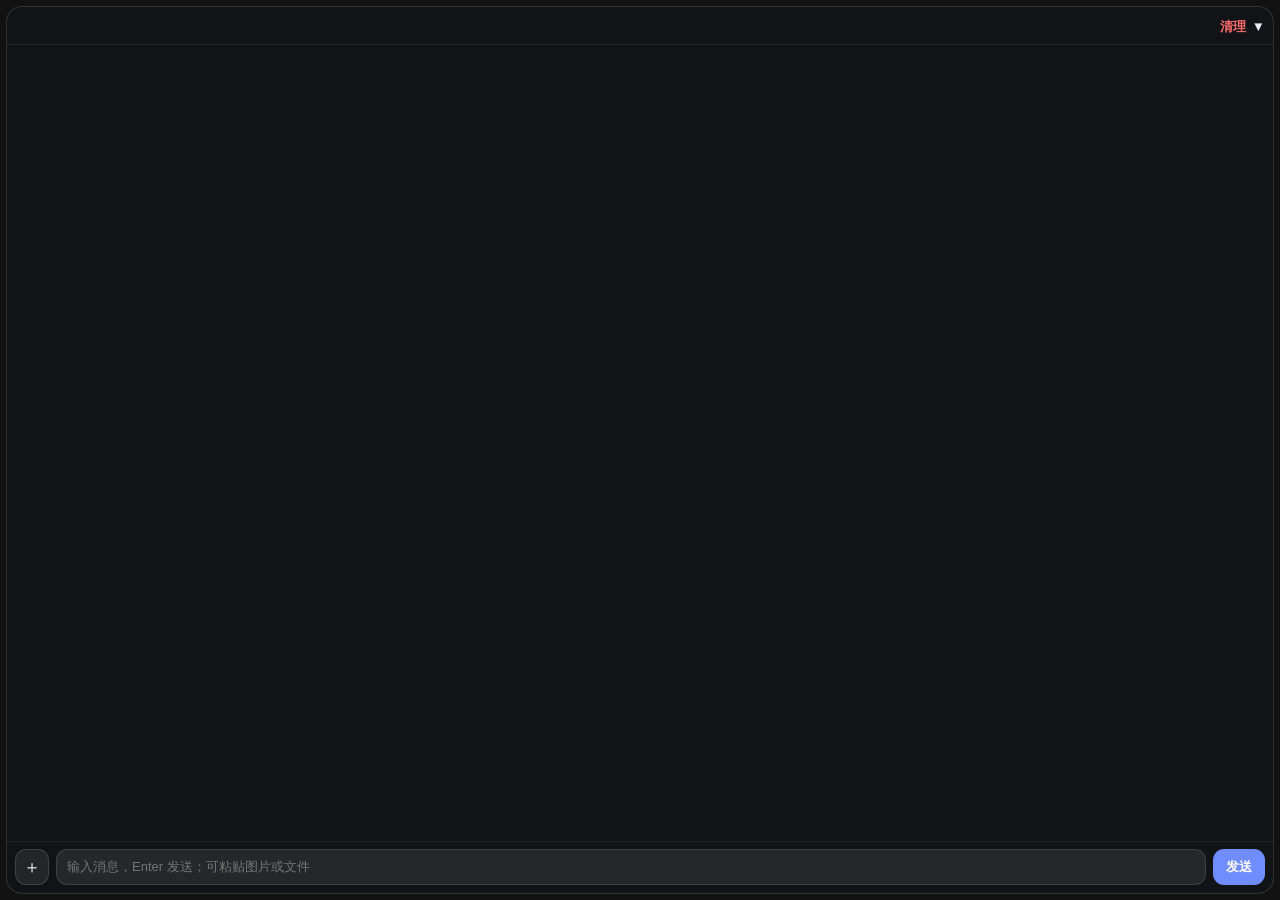
==== Resources/QuickChat/index.html @ 931f141a "Add files via upload version 4.0.0" ====
<!DOCTYPE html>
<html lang="zh-CN">
<head>
  <meta charset="UTF-8">
  <meta name="viewport" content="width=device-width, initial-scale=1.0">
  <meta http-equiv="Content-Security-Policy" content="default-src 'self'; style-src 'self' 'unsafe-inline'; script-src 'self'; img-src 'self' data: file: blob:;">
  <title>QuickChat</title>
  <link rel="stylesheet" href="style.css?v=202609200501">
</head>
<body>
  <div id="resizeLayer" aria-hidden="true">
    <div class="resize-handle" data-edge="n"></div>
    <div class="resize-handle" data-edge="s"></div>
    <div class="resize-handle" data-edge="w"></div>
    <div class="resize-handle" data-edge="e"></div>
    <div class="resize-handle" data-edge="nw"></div>
    <div class="resize-handle" data-edge="ne"></div>
    <div class="resize-handle" data-edge="sw"></div>
    <div class="resize-handle" data-edge="se"></div>
  </div>
  <main id="app" data-mode="expanded">
    <header id="titlebar">
      <div id="petStrip" aria-label="桌宠列表"></div>
      <button id="clearButton" type="button" title="清空快聊显示（不影响原始聊天记录）">清理</button>
      <button id="minimizeButton" type="button" title="最小化为输入条">▼</button>
    </header>

    <section id="messageList" aria-live="polite"></section>
    <section id="imagePreview" aria-label="待发送图片"></section>

    <form id="composer" autocomplete="off">
      <button id="compactPetName" type="button" title="点击切换桌宠">桌宠</button>
      <button id="attachButton" type="button" title="添加图片或文件">＋</button>
      <input id="imageInput" type="file" multiple hidden>
      <textarea id="input" rows="1" placeholder="输入消息，Enter 发送；可粘贴图片或文件"></textarea>
      <button id="sendButton" type="submit">发送</button>
      <button id="restoreButton" type="button" title="显示聊天框">▲</button>
    </form>

    <div id="confirmOverlay" aria-hidden="true">
      <div class="confirm-panel" role="dialog" aria-modal="true">
        <div class="confirm-title">确认清理？</div>
        <div class="confirm-text">将清空快聊显示，不影响原始聊天记录。</div>
        <div class="confirm-actions">
          <button id="confirmCancel" type="button">取消</button>
          <button id="confirmOk" type="button">清理</button>
        </div>
      </div>
    </div>
    <div id="dropOverlay" aria-hidden="true">
      <div class="drop-overlay-panel">
        <div class="drop-overlay-title">释放以添加</div>
        <div class="drop-overlay-subtitle">拖到聊天记录直接发送；拖到输入区加入等待区</div>
      </div>
    </div>
  </main>

  <script src="main.js?v=202609200501"></script>
</body>
</html>
---- Resources/QuickChat/style.css ----
* {
  box-sizing: border-box;
  margin: 0;
  padding: 0;
}

html,
body {
  color-scheme: dark;
  width: 100%;
  height: 100%;
  overflow: hidden;
  background: transparent;
  color: var(--text-color, #eef1f6);
  font-family: "Microsoft YaHei UI", "Microsoft YaHei", "Segoe UI", sans-serif;
  font-size: 13px;
}

#app {
  position: absolute;
  inset: 6px;
  display: flex;
  flex-direction: column;
  overflow: hidden;
  border: 1px solid rgba(255, 255, 255, 0.14);
  border-radius: 16px;
  background: var(--panel-color, rgba(17, 20, 28, 0.55));
  box-shadow: none;
  -webkit-app-region: no-drag;
}

#app[data-mode="compact"] {
  border-radius: 14px;
}

#app[data-mode="compact"] #titlebar,
#app[data-mode="compact"] #messageList,
#app[data-mode="compact"] #sendButton {
  display: none;
}

#app[data-mode="expanded"] #compactPetName,
#app[data-mode="expanded"] #restoreButton {
  display: none;
}

#titlebar {
  position: relative;
  z-index: 20;
  display: flex;
  align-items: center;
  gap: 6px;
  min-height: 38px;
  padding: 7px 8px 5px;
  border-bottom: 1px solid rgba(255, 255, 255, 0.07);
  -webkit-app-region: drag;
  user-select: none;
  -webkit-user-select: none;
  transform: translateZ(0);
}

#petStrip {
  display: flex;
  flex: 1;
  gap: 5px;
  min-width: 0;
  overflow-x: auto;
  padding: 1px;
  scrollbar-width: none;
}

#petStrip::-webkit-scrollbar {
  display: none;
}

.pet-chip {
  display: inline-flex;
  align-items: center;
  flex: 0 0 auto;
  max-width: 124px;
  height: 24px;
  padding: 0 9px;
  overflow: hidden;
  border: 1px solid rgba(255, 255, 255, 0.16);
  border-radius: 999px;
  background: var(--chip-color, #8fa3bf);
  color: #12151c;
  font-size: 12px;
  font-weight: 600;
  line-height: 1;
  cursor: pointer;
  transition: transform .14s ease, box-shadow .14s ease, filter .14s ease;
  user-select: none;
  -webkit-app-region: no-drag;
}

.pet-chip span {
  overflow: hidden;
  text-overflow: ellipsis;
  white-space: nowrap;
}

.pet-chip:hover {
  filter: brightness(1.07);
}

.pet-chip.selected {
  border-color: rgba(255, 255, 255, 0.92);
  box-shadow: 0 0 0 1px rgba(0, 0, 0, .22);
}

.pet-chip.busy::after {
  content: "…";
  margin-left: 4px;
  font-weight: 800;
}

.title-button {
  flex: 0 0 auto;
  min-width: 30px;
  height: 24px;
  padding: 0 6px;
  border: 1px solid rgba(255, 255, 255, .12);
  border-radius: 8px;
  background: rgba(255, 255, 255, .06);
  color: var(--text-color, #e8ecf4);
  font-size: 11px;
  cursor: pointer;
  -webkit-app-region: no-drag;
}

#clearButton,
#minimizeButton {
  border: 0;
  background: transparent;
  -webkit-app-region: no-drag;
}

#clearButton,
#minimizeButton {
  color: var(--text-color, #e8ecf4);
  cursor: pointer;
}

#clearButton {
  color: #ff6b6b;
  font-weight: 700;
}

#clearButton:hover,
#minimizeButton:hover {
  opacity: .72;
}

#messageList {
  position: relative;
  z-index: 10;
  flex: 1;
  display: flex;
  flex-direction: column;
  justify-content: flex-start;
  gap: 7px;
  min-height: 0;
  padding: 10px 10px 7px;
  overflow-y: auto;
  overscroll-behavior: contain;
  scrollbar-color: rgba(255, 255, 255, .20) transparent;
  background: var(--message-list-color, transparent);
  cursor: text;
  user-select: text;
  -webkit-user-select: text;
  transform: translateZ(0);
}



#messageList > :first-child {
  margin-top: auto;
  flex: 0 0 auto;
}

#messageList.hidden {
  display: none;
}

.bubble {
  position: relative;
  max-width: 86%;
  padding: 7px 10px;
  border: 1px solid rgba(255, 255, 255, .10);
  border-radius: 13px;
  background: var(--assistant-bubble-color, rgba(255, 255, 255, .10));
  box-shadow: 0 3px 10px rgba(0, 0, 0, .08);
  line-height: 1.42;
  overflow-wrap: anywhere;
  white-space: pre-wrap;
  flex: 0 0 auto;
}

.bubble.user {
  align-self: flex-end;
  border-color: rgba(130, 175, 255, .30);
  background: var(--user-bubble-color, rgba(85, 130, 245, .25));
}

.bubble.assistant {
  align-self: flex-start;
}

.bubble.system {
  align-self: center;
  max-width: 92%;
  padding: 3px 8px;
  color: rgba(238, 241, 246, .66);
  font-size: 11px;
  border-style: dashed;
  background: rgba(255, 255, 255, .04);
}

.message-meta {
  display: flex;
  align-items: center;
  gap: 5px;
  margin-bottom: 2px;
}

.role-name {
  display: inline-block;
  padding: 1px 6px;
  border-radius: 999px;
  background: var(--chip-color, #8fa3bf);
  color: #12151c;
  font-size: 10px;
  font-weight: 700;
  line-height: 1.4;
}

.bubble-time {
  color: rgba(238, 241, 246, .42);
  font-size: 10px;
}

.empty-state {
  align-self: center;
  margin: auto;
  color: rgba(238, 241, 246, .52);
  font-size: 12px;
  text-align: center;
  line-height: 1.5;
}

#composer {
  position: relative;
  z-index: 20;
  transform: translateZ(0);
  display: flex;
  align-items: stretch;
  gap: 7px;
  padding: 7px 8px 8px;
  border-top: 1px solid rgba(255, 255, 255, .06);
}

#app[data-mode="compact"] #composer {
  border-top: 0;
}

#compactPetName {
  flex: 0 0 auto;
  max-width: 88px;
  min-height: 36px;
  padding: 0 9px;
  overflow: hidden;
  border: 1px solid rgba(255, 255, 255, .14);
  border-radius: 11px;
  background: var(--chip-color, #8fa3bf);
  color: #12151c;
  font-size: 12px;
  font-weight: 700;
  line-height: 1;
  cursor: pointer;
  -webkit-app-region: no-drag;
}

#compactPetName span {
  display: block;
  overflow: hidden;
  text-overflow: ellipsis;
  white-space: nowrap;
}

#input {
  flex: 1 1 auto;
  width: 100%;
  min-width: 0;
  min-height: 36px;
  max-height: 96px;
  padding: 8px 10px;
  border: 1px solid rgba(255, 255, 255, .11);
  border-radius: 11px;
  background: var(--input-color, rgba(255, 255, 255, .085));
  color: var(--text-color, #f3f6fb);
  font: inherit;
  line-height: 1.38;
  resize: none;
  outline: none;
  -webkit-app-region: no-drag;
}

#input:focus {
  border-color: rgba(140, 180, 255, .60);
}

#input:disabled {
  opacity: .45;
}

#sendButton {
  flex: 0 0 auto;
  min-width: 52px;
  min-height: 36px;
  border: 0;
  border-radius: 11px;
  background: #6f8dff;
  color: white;
  font-weight: 700;
  cursor: pointer;
  -webkit-app-region: no-drag;
}

#sendButton:hover:not(:disabled) {
  background: #7f9bff;
}

#sendButton:disabled {
  background: rgba(255, 255, 255, .10);
  color: rgba(255, 255, 255, .42);
  cursor: not-allowed;
}

#restoreButton {
  flex: 0 0 auto;
  width: 34px;
  min-height: 36px;
  border: 1px solid rgba(255, 255, 255, .13);
  border-radius: 11px;
  background: rgba(255, 255, 255, .08);
  color: var(--text-color, #e8ecf4);
  font-size: 12px;
  cursor: pointer;
  -webkit-app-region: no-drag;
}

#restoreButton:hover {
  background: rgba(255, 255, 255, .14);
}

@keyframes bubble-rise {
  from {
    opacity: 0;
    transform: translateY(8px);
  }

  to {
    opacity: 1;
    transform: translateY(0);
  }
}

::-webkit-scrollbar {
  width: 6px;
}

::-webkit-scrollbar-thumb {
  min-height: 24px;
  border: 2px solid transparent;
  border-radius: 999px;
  background: rgba(255, 255, 255, .22);
  background-clip: content-box;
}

::-webkit-scrollbar-track,
::-webkit-scrollbar-corner {
  background: transparent;
}


#resizeLayer {
  position: absolute;
  inset: 0;
  z-index: 9999;
  pointer-events: none;
}

.resize-handle {
  position: absolute;
  pointer-events: auto;
  z-index: 9999;
  -webkit-app-region: no-drag;
}

.resize-handle[data-edge="n"] { top: 0; left: 10px; right: 10px; height: 6px; cursor: ns-resize; }
.resize-handle[data-edge="s"] { bottom: 0; left: 10px; right: 10px; height: 6px; cursor: ns-resize; }
.resize-handle[data-edge="w"] { left: 0; top: 10px; bottom: 10px; width: 6px; cursor: ew-resize; }
.resize-handle[data-edge="e"] { right: 0; top: 10px; bottom: 10px; width: 6px; cursor: ew-resize; }
.resize-handle[data-edge="nw"] { left: 0; top: 0; width: 12px; height: 12px; cursor: nwse-resize; }
.resize-handle[data-edge="ne"] { right: 0; top: 0; width: 12px; height: 12px; cursor: nesw-resize; }
.resize-handle[data-edge="sw"] { left: 0; bottom: 0; width: 12px; height: 12px; cursor: nesw-resize; }
.resize-handle[data-edge="se"] { right: 0; bottom: 0; width: 12px; height: 12px; cursor: nwse-resize; }


#attachButton {
  flex: 0 0 auto;
  width: 34px;
  min-height: 36px;
  border: 1px solid rgba(255, 255, 255, .13);
  border-radius: 11px;
  background: rgba(255, 255, 255, .08);
  color: var(--text-color, #e8ecf4);
  font-size: 18px;
  line-height: 1;
  cursor: pointer;
  -webkit-app-region: no-drag;
}

#attachButton:hover {
  background: rgba(255, 255, 255, .14);
}

#imagePreview {
  position: relative;
  z-index: 20;
  transform: translateZ(0);
  display: none;
  gap: 6px;
  padding: 6px 8px 0;
}

#imagePreview.has-images {
  display: flex;
}

.pending-image {
  position: relative;
  width: 48px;
  height: 48px;
  overflow: hidden;
  border: 1px solid rgba(255, 255, 255, .16);
  border-radius: 9px;
  background: rgba(255, 255, 255, .08);
  -webkit-app-region: no-drag;
}

.pending-image img {
  width: 100%;
  height: 100%;
  object-fit: cover;
}

.pending-image-remove {
  position: absolute;
  top: 1px;
  right: 1px;
  width: 16px;
  height: 16px;
  padding: 0;
  border: 0;
  border-radius: 50%;
  background: rgba(0, 0, 0, .68);
  color: white;
  font-size: 12px;
  line-height: 16px;
  cursor: pointer;
}

.message-images {
  display: flex;
  flex-wrap: wrap;
  gap: 6px;
  margin: 2px 0 6px;
}

.message-image-label {
  flex: 0 0 100%;
  color: rgba(238, 241, 246, .78);
  font-size: 12px;
}

.message-image-button {
  display: block;
  max-width: 180px;
  max-height: 140px;
  padding: 0;
  overflow: hidden;
  border: 1px solid rgba(255, 255, 255, .16);
  border-radius: 10px;
  background: rgba(0, 0, 0, .16);
  cursor: zoom-in;
}

.message-image-button img {
  display: block;
  max-width: 180px;
  max-height: 140px;
  object-fit: contain;
}


#app.drag-over #dropOverlay {
  opacity: 1;
}

#dropOverlay {
  position: absolute;
  inset: 0;
  z-index: 9000;
  display: flex;
  align-items: center;
  justify-content: center;
  padding: 18px;
  background: rgba(10, 14, 22, 0.30);
  backdrop-filter: blur(var(--drop-blur, 42px)) saturate(1.18);
  -webkit-backdrop-filter: blur(var(--drop-blur, 42px)) saturate(1.18);
  opacity: 0;
  pointer-events: none;
  transition: opacity .12s ease;
}

.drop-overlay-panel {
  max-width: 86%;
  padding: 14px 18px;
  border: 1px dashed rgba(255, 255, 255, 0.46);
  border-radius: 16px;
  background: rgba(10, 14, 22, 0.28);
  box-shadow: 0 14px 36px rgba(0, 0, 0, 0.24);
  text-align: center;
  backdrop-filter: blur(2px);
  -webkit-backdrop-filter: blur(2px);
}

.drop-overlay-title {
  color: rgba(255, 255, 255, 0.94);
  font-size: 15px;
  font-weight: 700;
}

.drop-overlay-subtitle {
  margin-top: 5px;
  color: rgba(255, 255, 255, 0.70);
  font-size: 11px;
}

/* Markdown 渲染 */
.message-content {
  white-space: normal;
  word-break: break-word;
}

.message-content p {
  margin: 2px 0;
}

.message-content h1,
.message-content h2,
.message-content h3,
.message-content h4,
.message-content h5,
.message-content h6 {
  margin: 7px 0 3px;
  font-weight: 700;
  line-height: 1.3;
}

.message-content h1 { font-size: 17px; }
.message-content h2 { font-size: 16px; }
.message-content h3 { font-size: 15px; }
.message-content h4 { font-size: 14px; }
.message-content h5 { font-size: 13px; }
.message-content h6 { font-size: 12px; }

.message-content ul,
.message-content ol {
  margin: 3px 0 3px 20px;
}

.message-content li {
  margin: 1px 0;
}

.message-content blockquote {
  margin: 4px 0;
  padding: 2px 9px;
  border-left: 3px solid rgba(140, 180, 255, .45);
  color: rgba(238, 241, 246, .80);
}

.message-content pre {
  margin: 5px 0;
  padding: 7px 9px;
  overflow-x: auto;
  border: 1px solid rgba(255, 255, 255, .09);
  border-radius: 8px;
  background: rgba(0, 0, 0, .30);
  font-size: 12px;
  line-height: 1.42;
}

.message-content code {
  padding: 1px 4px;
  border-radius: 5px;
  background: rgba(0, 0, 0, .28);
  font-family: Consolas, "Courier New", monospace;
  font-size: 12px;
}

.message-content pre code {
  padding: 0;
  background: transparent;
}

.message-content a {
  color: #8fb4ff;
}

.message-content hr {
  margin: 6px 0;
  border: 0;
  border-top: 1px solid rgba(255, 255, 255, .16);
}

.message-content table {
  margin: 5px 0;
  border-collapse: collapse;
  font-size: 12px;
}

.message-content th,
.message-content td {
  padding: 3px 8px;
  border: 1px solid rgba(255, 255, 255, .14);
}

.message-content th {
  background: rgba(255, 255, 255, .07);
}

/* 候选区文件 chip */
.pending-file {
  display: flex;
  align-items: center;
  justify-content: center;
  width: auto;
  min-width: 48px;
  max-width: 104px;
  padding: 0 7px;
}

.pending-file-name {
  overflow: hidden;
  font-size: 10px;
  text-overflow: ellipsis;
  white-space: nowrap;
}

/* 聊天记录里的文件 chip */
.message-files {
  display: flex;
  flex-wrap: wrap;
  gap: 6px;
  margin: 2px 0 6px;
}

.message-file-button {
  display: inline-flex;
  align-items: center;
  gap: 5px;
  max-width: 230px;
  padding: 5px 9px;
  border: 1px solid rgba(255, 255, 255, .16);
  border-radius: 9px;
  background: rgba(0, 0, 0, .16);
  color: var(--text-color, #e8ecf4);
  font-size: 12px;
  cursor: pointer;
}

.message-file-button:hover {
  background: rgba(255, 255, 255, .10);
}

.message-file-name {
  overflow: hidden;
  text-overflow: ellipsis;
  white-space: nowrap;
}

/* 拖放时真模糊：老渲染器不支持 backdrop-filter，直接 filter 内容层 */
#titlebar,
#messageList,
#composer,
#imagePreview {
  transition: filter .14s ease;
}

#app.drop-blur #titlebar,
#app.drop-blur #messageList,
#app.drop-blur #composer,
#app.drop-blur #imagePreview {
  filter: blur(var(--drop-blur, 42px)) saturate(1.12);
}
 
#confirmOverlay {
  position: absolute;
  inset: 0;
  z-index: 10000;
  display: flex;
  align-items: center;
  justify-content: center;
  padding: 16px;
  background: rgba(8, 11, 18, .44);
  opacity: 0;
  pointer-events: none;
  transition: opacity .12s ease;
}

#confirmOverlay.visible {
  opacity: 1;
  pointer-events: auto;
}

.confirm-panel {
  width: min(260px, 92%);
  padding: 14px;
  border: 1px solid rgba(255, 255, 255, .14);
  border-radius: 14px;
  background: rgba(17, 22, 32, .94);
  box-shadow: 0 14px 34px rgba(0, 0, 0, .32);
}

.confirm-title {
  color: #fff;
  font-size: 15px;
  font-weight: 700;
}

.confirm-text {
  margin-top: 6px;
  color: rgba(238, 241, 246, .78);
  font-size: 12px;
}

.confirm-actions {
  display: flex;
  justify-content: flex-end;
  gap: 8px;
  margin-top: 12px;
}

#confirmCancel,
#confirmOk {
  padding: 5px 10px;
  border: 1px solid rgba(255, 255, 255, .16);
  border-radius: 8px;
  background: rgba(255, 255, 255, .08);
  color: var(--text-color, #eef1f6);
  font-size: 12px;
  cursor: pointer;
}

#confirmOk {
  background: rgba(111, 141, 255, .34);
  font-weight: 600;
}
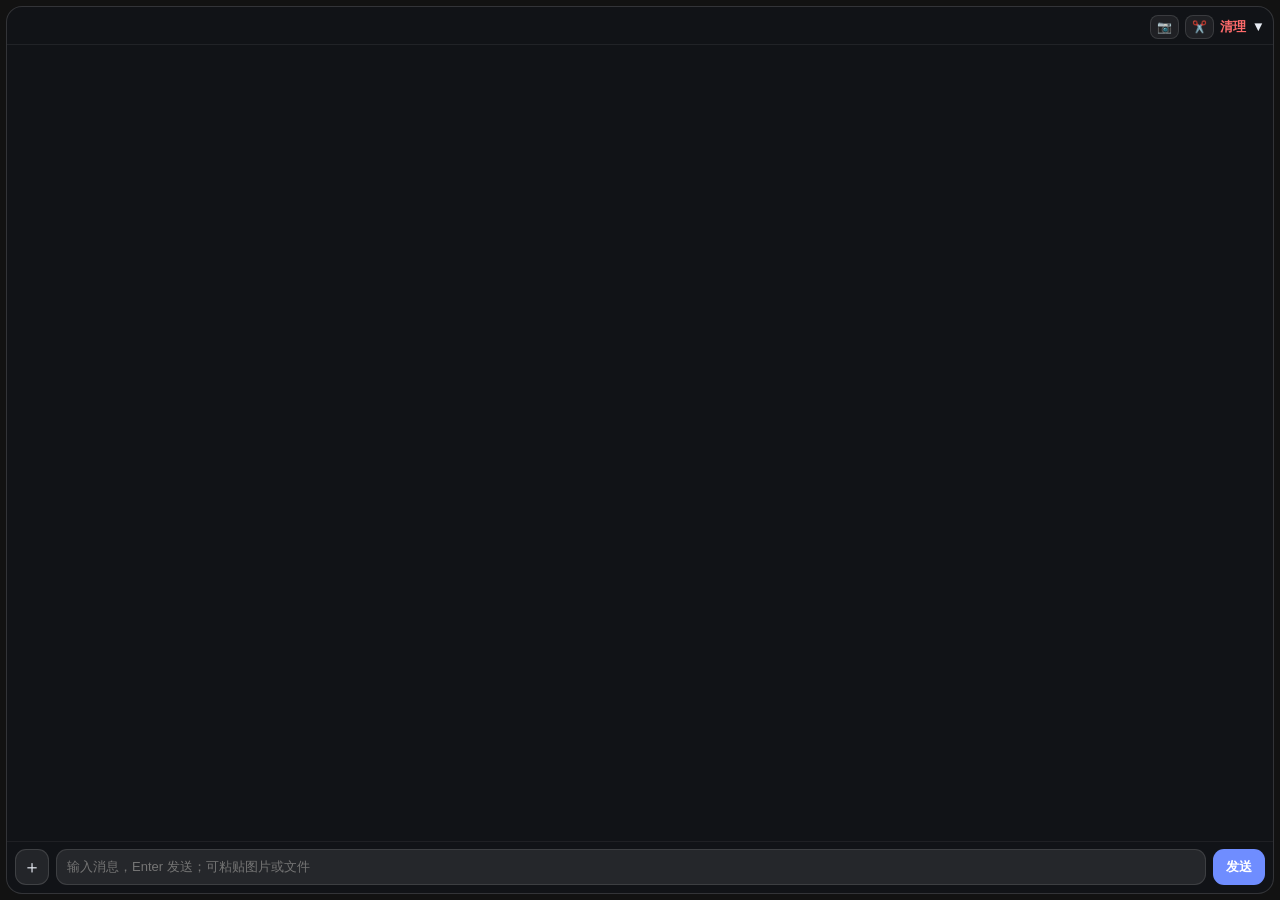
==== commit 014765ec: "增加截图功能" ====
--- a/Resources/QuickChat/index.html
+++ b/Resources/QuickChat/index.html
@@ -1,11 +1,11 @@
-<!DOCTYPE html>
+﻿<!DOCTYPE html>
 <html lang="zh-CN">
 <head>
   <meta charset="UTF-8">
   <meta name="viewport" content="width=device-width, initial-scale=1.0">
   <meta http-equiv="Content-Security-Policy" content="default-src 'self'; style-src 'self' 'unsafe-inline'; script-src 'self'; img-src 'self' data: file: blob:;">
   <title>QuickChat</title>
-  <link rel="stylesheet" href="style.css?v=202609200501">
+  <link rel="stylesheet" href="style.css?v=202609210530">
 </head>
 <body>
   <div id="resizeLayer" aria-hidden="true">
@@ -21,6 +21,8 @@
   <main id="app" data-mode="expanded">
     <header id="titlebar">
       <div id="petStrip" aria-label="桌宠列表"></div>
+      <button id="screenshotButton" class="title-button" type="button" title="截取全屏并发送给当前桌宠">📷</button>
+      <button id="regionScreenshotButton" class="title-button" type="button" title="截取区域并发送给当前桌宠">✂️</button>
       <button id="clearButton" type="button" title="清空快聊显示（不影响原始聊天记录）">清理</button>
       <button id="minimizeButton" type="button" title="最小化为输入条">▼</button>
     </header>
@@ -55,7 +57,7 @@
     </div>
   </main>
 
-  <script src="main.js?v=202609200501"></script>
+  <script src="main.js?v=202609220703"></script>
 </body>
 </html>
 
@@ -67,3 +69,4 @@
 
 
 
+
--- a/Resources/QuickChat/style.css
+++ b/Resources/QuickChat/style.css
@@ -150,6 +150,31 @@
 #clearButton:hover,
 #minimizeButton:hover {
   opacity: .72;
+}
+
+#screenshotButton,
+#regionScreenshotButton {
+  min-width: 28px;
+  height: 24px;
+  padding: 0 6px;
+  border: 1px solid rgba(255, 255, 255, .12);
+  border-radius: 8px;
+  background: rgba(255, 255, 255, .06);
+  color: var(--text-color, #e8ecf4);
+  font-size: 12px;
+  cursor: pointer;
+  -webkit-app-region: no-drag;
+}
+
+#screenshotButton:hover,
+#regionScreenshotButton:hover {
+  opacity: .72;
+}
+
+#screenshotButton:disabled,
+#regionScreenshotButton:disabled {
+  opacity: .45;
+  cursor: progress;
 }
 
 #messageList {
@@ -707,66 +732,66 @@
 #app.drop-blur #imagePreview {
   filter: blur(var(--drop-blur, 42px)) saturate(1.12);
 }
- 
-#confirmOverlay {
-  position: absolute;
-  inset: 0;
-  z-index: 10000;
-  display: flex;
-  align-items: center;
-  justify-content: center;
-  padding: 16px;
-  background: rgba(8, 11, 18, .44);
-  opacity: 0;
-  pointer-events: none;
-  transition: opacity .12s ease;
-}
-
-#confirmOverlay.visible {
-  opacity: 1;
-  pointer-events: auto;
-}
-
-.confirm-panel {
-  width: min(260px, 92%);
-  padding: 14px;
-  border: 1px solid rgba(255, 255, 255, .14);
-  border-radius: 14px;
-  background: rgba(17, 22, 32, .94);
-  box-shadow: 0 14px 34px rgba(0, 0, 0, .32);
-}
-
-.confirm-title {
-  color: #fff;
-  font-size: 15px;
-  font-weight: 700;
-}
-
-.confirm-text {
-  margin-top: 6px;
-  color: rgba(238, 241, 246, .78);
-  font-size: 12px;
-}
-
-.confirm-actions {
-  display: flex;
-  justify-content: flex-end;
-  gap: 8px;
-  margin-top: 12px;
-}
-
-#confirmCancel,
-#confirmOk {
-  padding: 5px 10px;
-  border: 1px solid rgba(255, 255, 255, .16);
-  border-radius: 8px;
-  background: rgba(255, 255, 255, .08);
-  color: var(--text-color, #eef1f6);
-  font-size: 12px;
-  cursor: pointer;
-}
-
-#confirmOk {
-  background: rgba(111, 141, 255, .34);
-  font-weight: 600;
-}
+ 
+#confirmOverlay {
+  position: absolute;
+  inset: 0;
+  z-index: 10000;
+  display: flex;
+  align-items: center;
+  justify-content: center;
+  padding: 16px;
+  background: rgba(8, 11, 18, .44);
+  opacity: 0;
+  pointer-events: none;
+  transition: opacity .12s ease;
+}
+
+#confirmOverlay.visible {
+  opacity: 1;
+  pointer-events: auto;
+}
+
+.confirm-panel {
+  width: min(260px, 92%);
+  padding: 14px;
+  border: 1px solid rgba(255, 255, 255, .14);
+  border-radius: 14px;
+  background: rgba(17, 22, 32, .94);
+  box-shadow: 0 14px 34px rgba(0, 0, 0, .32);
+}
+
+.confirm-title {
+  color: #fff;
+  font-size: 15px;
+  font-weight: 700;
+}
+
+.confirm-text {
+  margin-top: 6px;
+  color: rgba(238, 241, 246, .78);
+  font-size: 12px;
+}
+
+.confirm-actions {
+  display: flex;
+  justify-content: flex-end;
+  gap: 8px;
+  margin-top: 12px;
+}
+
+#confirmCancel,
+#confirmOk {
+  padding: 5px 10px;
+  border: 1px solid rgba(255, 255, 255, .16);
+  border-radius: 8px;
+  background: rgba(255, 255, 255, .08);
+  color: var(--text-color, #eef1f6);
+  font-size: 12px;
+  cursor: pointer;
+}
+
+#confirmOk {
+  background: rgba(111, 141, 255, .34);
+  font-weight: 600;
+}
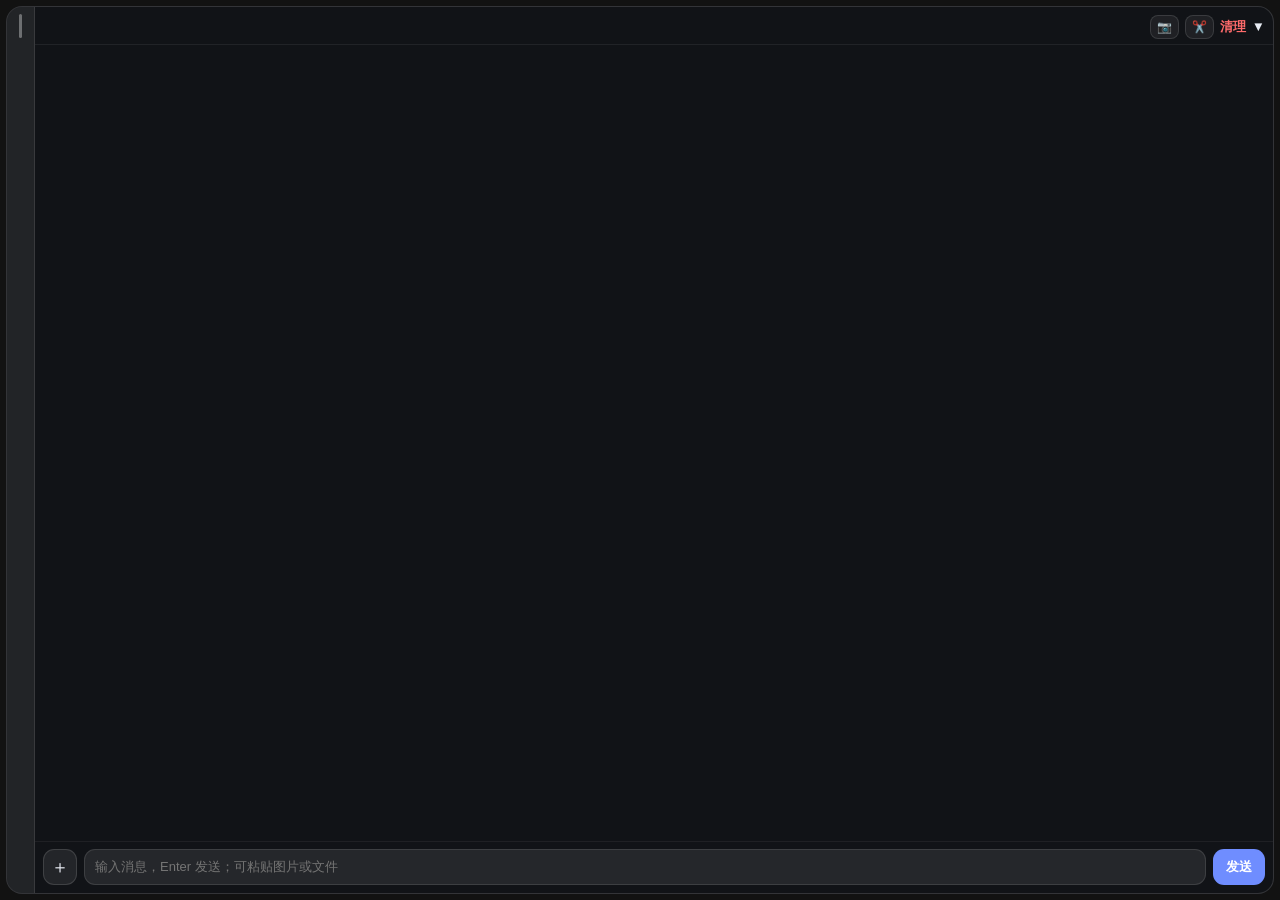
==== commit 5ae47c1f: "增加群聊与流式显示" ====
--- a/Resources/QuickChat/index.html
+++ b/Resources/QuickChat/index.html
@@ -1,72 +1,112 @@
-﻿<!DOCTYPE html>
-<html lang="zh-CN">
-<head>
-  <meta charset="UTF-8">
-  <meta name="viewport" content="width=device-width, initial-scale=1.0">
-  <meta http-equiv="Content-Security-Policy" content="default-src 'self'; style-src 'self' 'unsafe-inline'; script-src 'self'; img-src 'self' data: file: blob:;">
-  <title>QuickChat</title>
-  <link rel="stylesheet" href="style.css?v=202609210530">
-</head>
-<body>
-  <div id="resizeLayer" aria-hidden="true">
-    <div class="resize-handle" data-edge="n"></div>
-    <div class="resize-handle" data-edge="s"></div>
-    <div class="resize-handle" data-edge="w"></div>
-    <div class="resize-handle" data-edge="e"></div>
-    <div class="resize-handle" data-edge="nw"></div>
-    <div class="resize-handle" data-edge="ne"></div>
-    <div class="resize-handle" data-edge="sw"></div>
-    <div class="resize-handle" data-edge="se"></div>
-  </div>
-  <main id="app" data-mode="expanded">
-    <header id="titlebar">
-      <div id="petStrip" aria-label="桌宠列表"></div>
-      <button id="screenshotButton" class="title-button" type="button" title="截取全屏并发送给当前桌宠">📷</button>
-      <button id="regionScreenshotButton" class="title-button" type="button" title="截取区域并发送给当前桌宠">✂️</button>
-      <button id="clearButton" type="button" title="清空快聊显示（不影响原始聊天记录）">清理</button>
-      <button id="minimizeButton" type="button" title="最小化为输入条">▼</button>
-    </header>
-
-    <section id="messageList" aria-live="polite"></section>
-    <section id="imagePreview" aria-label="待发送图片"></section>
-
-    <form id="composer" autocomplete="off">
-      <button id="compactPetName" type="button" title="点击切换桌宠">桌宠</button>
-      <button id="attachButton" type="button" title="添加图片或文件">＋</button>
-      <input id="imageInput" type="file" multiple hidden>
-      <textarea id="input" rows="1" placeholder="输入消息，Enter 发送；可粘贴图片或文件"></textarea>
-      <button id="sendButton" type="submit">发送</button>
-      <button id="restoreButton" type="button" title="显示聊天框">▲</button>
-    </form>
-
-    <div id="confirmOverlay" aria-hidden="true">
-      <div class="confirm-panel" role="dialog" aria-modal="true">
-        <div class="confirm-title">确认清理？</div>
-        <div class="confirm-text">将清空快聊显示，不影响原始聊天记录。</div>
-        <div class="confirm-actions">
-          <button id="confirmCancel" type="button">取消</button>
-          <button id="confirmOk" type="button">清理</button>
-        </div>
-      </div>
-    </div>
-    <div id="dropOverlay" aria-hidden="true">
-      <div class="drop-overlay-panel">
-        <div class="drop-overlay-title">释放以添加</div>
-        <div class="drop-overlay-subtitle">拖到聊天记录直接发送；拖到输入区加入等待区</div>
-      </div>
-    </div>
-  </main>
-
-  <script src="main.js?v=202609220703"></script>
-</body>
-</html>
-
-
-
-
-
-
-
-
-
-
+<!DOCTYPE html>
+<html lang="zh-CN">
+<head>
+  <meta charset="UTF-8">
+  <meta name="viewport" content="width=device-width, initial-scale=1.0">
+  <meta http-equiv="Content-Security-Policy" content="default-src 'self'; style-src 'self' 'unsafe-inline'; script-src 'self'; img-src 'self' data: file: blob:;">
+  <title>QuickChat</title>
+  <link rel="stylesheet" href="style.css?v=2026101006">
+</head>
+<body>
+  <div id="resizeLayer" aria-hidden="true">
+    <div class="resize-handle" data-edge="n"></div>
+    <div class="resize-handle" data-edge="s"></div>
+    <div class="resize-handle" data-edge="w"></div>
+    <div class="resize-handle" data-edge="e"></div>
+    <div class="resize-handle" data-edge="nw"></div>
+    <div class="resize-handle" data-edge="ne"></div>
+    <div class="resize-handle" data-edge="sw"></div>
+    <div class="resize-handle" data-edge="se"></div>
+  </div>
+  <main id="app" data-mode="expanded" data-groups="on">
+    <div id="body">
+      <!--
+        左列：与顶栏、输入栏「平级」的独立一列，不是嵌在它们里面。
+        默认只占一条窄轨道（#sidebarRail）。
+        展开方式看配置项「侧栏悬停展开」（默认关闭）：
+          关闭（默认）= 点击轨道开关；开启 = 鼠标在轨道上停住才弹开（带停留意图延迟）。
+        弹出是「往外弹」：窗口同时向左加宽、左边缘左移，聊天区宽度不变。
+        轨道锚在侧栏右缘，所以窗口左移时轨道在屏幕上不动，光标不会跳。
+          上半 = 群聊书签（独立小方块，颜色比消息区浅）
+          下半 = 会话记录，直接显示，不再需要鼠标移入
+      -->
+      <aside id="sidebar" aria-label="会话导航">
+        <div id="sidebarRail" role="button" tabindex="0" title="点击展开 / 收起会话导航">
+          <span class="rail-grip" aria-hidden="true"></span>
+          <div id="railDots" aria-hidden="true"></div>
+        </div>
+        <div id="sidebarPanel">
+          <section id="bookmarkBar" aria-label="群聊书签"></section>
+          <div id="recordReveal">
+            <section id="sessionRecords" aria-label="会话记录">
+              <div id="recordHistory" class="record-zone" aria-label="会话列表"></div>
+              <!--
+                左下角：当前会话 + 它的两个操作。
+                新建 = 以当前会话为模板另开一条独立会话（记录互不影响）；
+                清空 = 受管会话（角色私聊 / 公共大厅 / 配置群）擦掉记录，会话保留；
+                删除 = 自建会话连同记录一起删掉。
+              -->
+              <div id="recordFooter">
+                <div id="recordCurrent" class="record-zone current" aria-label="当前会话"></div>
+                <div id="recordActions" aria-label="当前会话操作"></div>
+              </div>
+            </section>
+          </div>
+        </div>
+      </aside>
+
+      <div id="mainColumn">
+        <header id="titlebar">
+          <div id="conversationTitle" aria-label="当前会话成员"></div>
+          <div id="titleActions">
+            <button id="screenshotButton" class="title-button" type="button" title="截取全屏并发送给当前会话">📷</button>
+            <button id="regionScreenshotButton" class="title-button" type="button" title="截取区域并发送给当前会话">✂️</button>
+            <button id="clearButton" type="button" title="清空快聊显示（不影响原始聊天记录）">清理</button>
+            <button id="minimizeButton" type="button" title="最小化为输入条">▼</button>
+          </div>
+        </header>
+
+        <section id="messageList" aria-live="polite"></section>
+        <section id="imagePreview" aria-label="待发送图片"></section>
+
+        <form id="composer" autocomplete="off">
+          <button id="compactPetName" type="button" title="点击切换会话">会话</button>
+          <button id="attachButton" type="button" title="添加图片或文件">＋</button>
+          <input id="imageInput" type="file" multiple hidden>
+          <textarea id="input" rows="1" placeholder="输入消息，Enter 发送；可粘贴图片或文件"></textarea>
+          <button id="sendButton" type="submit">发送</button>
+          <button id="restoreButton" type="button" title="显示聊天框">▲</button>
+        </form>
+      </div>
+    </div>
+
+    <!--
+      通用确认弹窗：标题/正文/确认按钮文案/是否显示「删除原始记录」勾选框都由 JS 按场景填，
+      所以「清理当前会话」和「删除当前会话」共用这一个弹窗，不各写一套。
+    -->
+    <div id="confirmOverlay" aria-hidden="true">
+      <div class="confirm-panel" role="dialog" aria-modal="true">
+        <div class="confirm-title" id="confirmTitle">确认清理？</div>
+        <div class="confirm-text" id="confirmText">只清空当前会话，左侧其它会话不受影响。</div>
+        <label class="confirm-option" id="confirmPurgeLabel">
+          <input id="confirmPurge" type="checkbox" checked>
+          <span>同时删除原始记录消息</span>
+        </label>
+        <div class="confirm-hint" id="confirmHint">取消勾选则只清空窗口里的显示，磁盘上的原始记录保留。</div>
+        <div class="confirm-actions">
+          <button id="confirmCancel" type="button">取消</button>
+          <button id="confirmOk" type="button">清理</button>
+        </div>
+      </div>
+    </div>
+    <div id="dropOverlay" aria-hidden="true">
+      <div class="drop-overlay-panel">
+        <div class="drop-overlay-title">释放以添加</div>
+        <div class="drop-overlay-subtitle">拖到聊天记录直接发送；拖到输入区加入等待区</div>
+      </div>
+    </div>
+  </main>
+
+  <script src="main.js?v=2026101006"></script>
+</body>
+</html>
--- a/Resources/QuickChat/style.css
+++ b/Resources/QuickChat/style.css
@@ -1,797 +1,1313 @@
-* {
-  box-sizing: border-box;
-  margin: 0;
-  padding: 0;
-}
-
-html,
-body {
-  color-scheme: dark;
-  width: 100%;
-  height: 100%;
-  overflow: hidden;
-  background: transparent;
-  color: var(--text-color, #eef1f6);
-  font-family: "Microsoft YaHei UI", "Microsoft YaHei", "Segoe UI", sans-serif;
-  font-size: 13px;
-}
-
-#app {
-  position: absolute;
-  inset: 6px;
-  display: flex;
-  flex-direction: column;
-  overflow: hidden;
-  border: 1px solid rgba(255, 255, 255, 0.14);
-  border-radius: 16px;
-  background: var(--panel-color, rgba(17, 20, 28, 0.55));
-  box-shadow: none;
-  -webkit-app-region: no-drag;
-}
-
-#app[data-mode="compact"] {
-  border-radius: 14px;
-}
-
-#app[data-mode="compact"] #titlebar,
-#app[data-mode="compact"] #messageList,
-#app[data-mode="compact"] #sendButton {
-  display: none;
-}
-
-#app[data-mode="expanded"] #compactPetName,
-#app[data-mode="expanded"] #restoreButton {
-  display: none;
-}
-
-#titlebar {
-  position: relative;
-  z-index: 20;
-  display: flex;
-  align-items: center;
-  gap: 6px;
-  min-height: 38px;
-  padding: 7px 8px 5px;
-  border-bottom: 1px solid rgba(255, 255, 255, 0.07);
-  -webkit-app-region: drag;
-  user-select: none;
-  -webkit-user-select: none;
-  transform: translateZ(0);
-}
-
-#petStrip {
-  display: flex;
-  flex: 1;
-  gap: 5px;
-  min-width: 0;
-  overflow-x: auto;
-  padding: 1px;
-  scrollbar-width: none;
-}
-
-#petStrip::-webkit-scrollbar {
-  display: none;
-}
-
-.pet-chip {
-  display: inline-flex;
-  align-items: center;
-  flex: 0 0 auto;
-  max-width: 124px;
-  height: 24px;
-  padding: 0 9px;
-  overflow: hidden;
-  border: 1px solid rgba(255, 255, 255, 0.16);
-  border-radius: 999px;
-  background: var(--chip-color, #8fa3bf);
-  color: #12151c;
-  font-size: 12px;
-  font-weight: 600;
-  line-height: 1;
-  cursor: pointer;
-  transition: transform .14s ease, box-shadow .14s ease, filter .14s ease;
-  user-select: none;
-  -webkit-app-region: no-drag;
-}
-
-.pet-chip span {
-  overflow: hidden;
-  text-overflow: ellipsis;
-  white-space: nowrap;
-}
-
-.pet-chip:hover {
-  filter: brightness(1.07);
-}
-
-.pet-chip.selected {
-  border-color: rgba(255, 255, 255, 0.92);
-  box-shadow: 0 0 0 1px rgba(0, 0, 0, .22);
-}
-
-.pet-chip.busy::after {
-  content: "…";
-  margin-left: 4px;
-  font-weight: 800;
-}
-
-.title-button {
-  flex: 0 0 auto;
-  min-width: 30px;
-  height: 24px;
-  padding: 0 6px;
-  border: 1px solid rgba(255, 255, 255, .12);
-  border-radius: 8px;
-  background: rgba(255, 255, 255, .06);
-  color: var(--text-color, #e8ecf4);
-  font-size: 11px;
-  cursor: pointer;
-  -webkit-app-region: no-drag;
-}
-
-#clearButton,
-#minimizeButton {
-  border: 0;
-  background: transparent;
-  -webkit-app-region: no-drag;
-}
-
-#clearButton,
-#minimizeButton {
-  color: var(--text-color, #e8ecf4);
-  cursor: pointer;
-}
-
-#clearButton {
-  color: #ff6b6b;
-  font-weight: 700;
-}
-
-#clearButton:hover,
-#minimizeButton:hover {
-  opacity: .72;
-}
-
-#screenshotButton,
-#regionScreenshotButton {
-  min-width: 28px;
-  height: 24px;
-  padding: 0 6px;
-  border: 1px solid rgba(255, 255, 255, .12);
-  border-radius: 8px;
-  background: rgba(255, 255, 255, .06);
-  color: var(--text-color, #e8ecf4);
-  font-size: 12px;
-  cursor: pointer;
-  -webkit-app-region: no-drag;
-}
-
-#screenshotButton:hover,
-#regionScreenshotButton:hover {
-  opacity: .72;
-}
-
-#screenshotButton:disabled,
-#regionScreenshotButton:disabled {
-  opacity: .45;
-  cursor: progress;
-}
-
-#messageList {
-  position: relative;
-  z-index: 10;
-  flex: 1;
-  display: flex;
-  flex-direction: column;
-  justify-content: flex-start;
-  gap: 7px;
-  min-height: 0;
-  padding: 10px 10px 7px;
-  overflow-y: auto;
-  overscroll-behavior: contain;
-  scrollbar-color: rgba(255, 255, 255, .20) transparent;
-  background: var(--message-list-color, transparent);
-  cursor: text;
-  user-select: text;
-  -webkit-user-select: text;
-  transform: translateZ(0);
-}
-
-
-
-#messageList > :first-child {
-  margin-top: auto;
-  flex: 0 0 auto;
-}
-
-#messageList.hidden {
-  display: none;
-}
-
-.bubble {
-  position: relative;
-  max-width: 86%;
-  padding: 7px 10px;
-  border: 1px solid rgba(255, 255, 255, .10);
-  border-radius: 13px;
-  background: var(--assistant-bubble-color, rgba(255, 255, 255, .10));
-  box-shadow: 0 3px 10px rgba(0, 0, 0, .08);
-  line-height: 1.42;
-  overflow-wrap: anywhere;
-  white-space: pre-wrap;
-  flex: 0 0 auto;
-}
-
-.bubble.user {
-  align-self: flex-end;
-  border-color: rgba(130, 175, 255, .30);
-  background: var(--user-bubble-color, rgba(85, 130, 245, .25));
-}
-
-.bubble.assistant {
-  align-self: flex-start;
-}
-
-.bubble.system {
-  align-self: center;
-  max-width: 92%;
-  padding: 3px 8px;
-  color: rgba(238, 241, 246, .66);
-  font-size: 11px;
-  border-style: dashed;
-  background: rgba(255, 255, 255, .04);
-}
-
-.message-meta {
-  display: flex;
-  align-items: center;
-  gap: 5px;
-  margin-bottom: 2px;
-}
-
-.role-name {
-  display: inline-block;
-  padding: 1px 6px;
-  border-radius: 999px;
-  background: var(--chip-color, #8fa3bf);
-  color: #12151c;
-  font-size: 10px;
-  font-weight: 700;
-  line-height: 1.4;
-}
-
-.bubble-time {
-  color: rgba(238, 241, 246, .42);
-  font-size: 10px;
-}
-
-.empty-state {
-  align-self: center;
-  margin: auto;
-  color: rgba(238, 241, 246, .52);
-  font-size: 12px;
-  text-align: center;
-  line-height: 1.5;
-}
-
-#composer {
-  position: relative;
-  z-index: 20;
-  transform: translateZ(0);
-  display: flex;
-  align-items: stretch;
-  gap: 7px;
-  padding: 7px 8px 8px;
-  border-top: 1px solid rgba(255, 255, 255, .06);
-}
-
-#app[data-mode="compact"] #composer {
-  border-top: 0;
-}
-
-#compactPetName {
-  flex: 0 0 auto;
-  max-width: 88px;
-  min-height: 36px;
-  padding: 0 9px;
-  overflow: hidden;
-  border: 1px solid rgba(255, 255, 255, .14);
-  border-radius: 11px;
-  background: var(--chip-color, #8fa3bf);
-  color: #12151c;
-  font-size: 12px;
-  font-weight: 700;
-  line-height: 1;
-  cursor: pointer;
-  -webkit-app-region: no-drag;
-}
-
-#compactPetName span {
-  display: block;
-  overflow: hidden;
-  text-overflow: ellipsis;
-  white-space: nowrap;
-}
-
-#input {
-  flex: 1 1 auto;
-  width: 100%;
-  min-width: 0;
-  min-height: 36px;
-  max-height: 96px;
-  padding: 8px 10px;
-  border: 1px solid rgba(255, 255, 255, .11);
-  border-radius: 11px;
-  background: var(--input-color, rgba(255, 255, 255, .085));
-  color: var(--text-color, #f3f6fb);
-  font: inherit;
-  line-height: 1.38;
-  resize: none;
-  outline: none;
-  -webkit-app-region: no-drag;
-}
-
-#input:focus {
-  border-color: rgba(140, 180, 255, .60);
-}
-
-#input:disabled {
-  opacity: .45;
-}
-
-#sendButton {
-  flex: 0 0 auto;
-  min-width: 52px;
-  min-height: 36px;
-  border: 0;
-  border-radius: 11px;
-  background: #6f8dff;
-  color: white;
-  font-weight: 700;
-  cursor: pointer;
-  -webkit-app-region: no-drag;
-}
-
-#sendButton:hover:not(:disabled) {
-  background: #7f9bff;
-}
-
-#sendButton:disabled {
-  background: rgba(255, 255, 255, .10);
-  color: rgba(255, 255, 255, .42);
-  cursor: not-allowed;
-}
-
-#restoreButton {
-  flex: 0 0 auto;
-  width: 34px;
-  min-height: 36px;
-  border: 1px solid rgba(255, 255, 255, .13);
-  border-radius: 11px;
-  background: rgba(255, 255, 255, .08);
-  color: var(--text-color, #e8ecf4);
-  font-size: 12px;
-  cursor: pointer;
-  -webkit-app-region: no-drag;
-}
-
-#restoreButton:hover {
-  background: rgba(255, 255, 255, .14);
-}
-
-@keyframes bubble-rise {
-  from {
-    opacity: 0;
-    transform: translateY(8px);
-  }
-
-  to {
-    opacity: 1;
-    transform: translateY(0);
-  }
-}
-
-::-webkit-scrollbar {
-  width: 6px;
-}
-
-::-webkit-scrollbar-thumb {
-  min-height: 24px;
-  border: 2px solid transparent;
-  border-radius: 999px;
-  background: rgba(255, 255, 255, .22);
-  background-clip: content-box;
-}
-
-::-webkit-scrollbar-track,
-::-webkit-scrollbar-corner {
-  background: transparent;
-}
-
-
-#resizeLayer {
-  position: absolute;
-  inset: 0;
-  z-index: 9999;
-  pointer-events: none;
-}
-
-.resize-handle {
-  position: absolute;
-  pointer-events: auto;
-  z-index: 9999;
-  -webkit-app-region: no-drag;
-}
-
-.resize-handle[data-edge="n"] { top: 0; left: 10px; right: 10px; height: 6px; cursor: ns-resize; }
-.resize-handle[data-edge="s"] { bottom: 0; left: 10px; right: 10px; height: 6px; cursor: ns-resize; }
-.resize-handle[data-edge="w"] { left: 0; top: 10px; bottom: 10px; width: 6px; cursor: ew-resize; }
-.resize-handle[data-edge="e"] { right: 0; top: 10px; bottom: 10px; width: 6px; cursor: ew-resize; }
-.resize-handle[data-edge="nw"] { left: 0; top: 0; width: 12px; height: 12px; cursor: nwse-resize; }
-.resize-handle[data-edge="ne"] { right: 0; top: 0; width: 12px; height: 12px; cursor: nesw-resize; }
-.resize-handle[data-edge="sw"] { left: 0; bottom: 0; width: 12px; height: 12px; cursor: nesw-resize; }
-.resize-handle[data-edge="se"] { right: 0; bottom: 0; width: 12px; height: 12px; cursor: nwse-resize; }
-
-
-#attachButton {
-  flex: 0 0 auto;
-  width: 34px;
-  min-height: 36px;
-  border: 1px solid rgba(255, 255, 255, .13);
-  border-radius: 11px;
-  background: rgba(255, 255, 255, .08);
-  color: var(--text-color, #e8ecf4);
-  font-size: 18px;
-  line-height: 1;
-  cursor: pointer;
-  -webkit-app-region: no-drag;
-}
-
-#attachButton:hover {
-  background: rgba(255, 255, 255, .14);
-}
-
-#imagePreview {
-  position: relative;
-  z-index: 20;
-  transform: translateZ(0);
-  display: none;
-  gap: 6px;
-  padding: 6px 8px 0;
-}
-
-#imagePreview.has-images {
-  display: flex;
-}
-
-.pending-image {
-  position: relative;
-  width: 48px;
-  height: 48px;
-  overflow: hidden;
-  border: 1px solid rgba(255, 255, 255, .16);
-  border-radius: 9px;
-  background: rgba(255, 255, 255, .08);
-  -webkit-app-region: no-drag;
-}
-
-.pending-image img {
-  width: 100%;
-  height: 100%;
-  object-fit: cover;
-}
-
-.pending-image-remove {
-  position: absolute;
-  top: 1px;
-  right: 1px;
-  width: 16px;
-  height: 16px;
-  padding: 0;
-  border: 0;
-  border-radius: 50%;
-  background: rgba(0, 0, 0, .68);
-  color: white;
-  font-size: 12px;
-  line-height: 16px;
-  cursor: pointer;
-}
-
-.message-images {
-  display: flex;
-  flex-wrap: wrap;
-  gap: 6px;
-  margin: 2px 0 6px;
-}
-
-.message-image-label {
-  flex: 0 0 100%;
-  color: rgba(238, 241, 246, .78);
-  font-size: 12px;
-}
-
-.message-image-button {
-  display: block;
-  max-width: 180px;
-  max-height: 140px;
-  padding: 0;
-  overflow: hidden;
-  border: 1px solid rgba(255, 255, 255, .16);
-  border-radius: 10px;
-  background: rgba(0, 0, 0, .16);
-  cursor: zoom-in;
-}
-
-.message-image-button img {
-  display: block;
-  max-width: 180px;
-  max-height: 140px;
-  object-fit: contain;
-}
-
-
-#app.drag-over #dropOverlay {
-  opacity: 1;
-}
-
-#dropOverlay {
-  position: absolute;
-  inset: 0;
-  z-index: 9000;
-  display: flex;
-  align-items: center;
-  justify-content: center;
-  padding: 18px;
-  background: rgba(10, 14, 22, 0.30);
-  backdrop-filter: blur(var(--drop-blur, 42px)) saturate(1.18);
-  -webkit-backdrop-filter: blur(var(--drop-blur, 42px)) saturate(1.18);
-  opacity: 0;
-  pointer-events: none;
-  transition: opacity .12s ease;
-}
-
-.drop-overlay-panel {
-  max-width: 86%;
-  padding: 14px 18px;
-  border: 1px dashed rgba(255, 255, 255, 0.46);
-  border-radius: 16px;
-  background: rgba(10, 14, 22, 0.28);
-  box-shadow: 0 14px 36px rgba(0, 0, 0, 0.24);
-  text-align: center;
-  backdrop-filter: blur(2px);
-  -webkit-backdrop-filter: blur(2px);
-}
-
-.drop-overlay-title {
-  color: rgba(255, 255, 255, 0.94);
-  font-size: 15px;
-  font-weight: 700;
-}
-
-.drop-overlay-subtitle {
-  margin-top: 5px;
-  color: rgba(255, 255, 255, 0.70);
-  font-size: 11px;
-}
-
-/* Markdown 渲染 */
-.message-content {
-  white-space: normal;
-  word-break: break-word;
-}
-
-.message-content p {
-  margin: 2px 0;
-}
-
-.message-content h1,
-.message-content h2,
-.message-content h3,
-.message-content h4,
-.message-content h5,
-.message-content h6 {
-  margin: 7px 0 3px;
-  font-weight: 700;
-  line-height: 1.3;
-}
-
-.message-content h1 { font-size: 17px; }
-.message-content h2 { font-size: 16px; }
-.message-content h3 { font-size: 15px; }
-.message-content h4 { font-size: 14px; }
-.message-content h5 { font-size: 13px; }
-.message-content h6 { font-size: 12px; }
-
-.message-content ul,
-.message-content ol {
-  margin: 3px 0 3px 20px;
-}
-
-.message-content li {
-  margin: 1px 0;
-}
-
-.message-content blockquote {
-  margin: 4px 0;
-  padding: 2px 9px;
-  border-left: 3px solid rgba(140, 180, 255, .45);
-  color: rgba(238, 241, 246, .80);
-}
-
-.message-content pre {
-  margin: 5px 0;
-  padding: 7px 9px;
-  overflow-x: auto;
-  border: 1px solid rgba(255, 255, 255, .09);
-  border-radius: 8px;
-  background: rgba(0, 0, 0, .30);
-  font-size: 12px;
-  line-height: 1.42;
-}
-
-.message-content code {
-  padding: 1px 4px;
-  border-radius: 5px;
-  background: rgba(0, 0, 0, .28);
-  font-family: Consolas, "Courier New", monospace;
-  font-size: 12px;
-}
-
-.message-content pre code {
-  padding: 0;
-  background: transparent;
-}
-
-.message-content a {
-  color: #8fb4ff;
-}
-
-.message-content hr {
-  margin: 6px 0;
-  border: 0;
-  border-top: 1px solid rgba(255, 255, 255, .16);
-}
-
-.message-content table {
-  margin: 5px 0;
-  border-collapse: collapse;
-  font-size: 12px;
-}
-
-.message-content th,
-.message-content td {
-  padding: 3px 8px;
-  border: 1px solid rgba(255, 255, 255, .14);
-}
-
-.message-content th {
-  background: rgba(255, 255, 255, .07);
-}
-
-/* 候选区文件 chip */
-.pending-file {
-  display: flex;
-  align-items: center;
-  justify-content: center;
-  width: auto;
-  min-width: 48px;
-  max-width: 104px;
-  padding: 0 7px;
-}
-
-.pending-file-name {
-  overflow: hidden;
-  font-size: 10px;
-  text-overflow: ellipsis;
-  white-space: nowrap;
-}
-
-/* 聊天记录里的文件 chip */
-.message-files {
-  display: flex;
-  flex-wrap: wrap;
-  gap: 6px;
-  margin: 2px 0 6px;
-}
-
-.message-file-button {
-  display: inline-flex;
-  align-items: center;
-  gap: 5px;
-  max-width: 230px;
-  padding: 5px 9px;
-  border: 1px solid rgba(255, 255, 255, .16);
-  border-radius: 9px;
-  background: rgba(0, 0, 0, .16);
-  color: var(--text-color, #e8ecf4);
-  font-size: 12px;
-  cursor: pointer;
-}
-
-.message-file-button:hover {
-  background: rgba(255, 255, 255, .10);
-}
-
-.message-file-name {
-  overflow: hidden;
-  text-overflow: ellipsis;
-  white-space: nowrap;
-}
-
-/* 拖放时真模糊：老渲染器不支持 backdrop-filter，直接 filter 内容层 */
-#titlebar,
-#messageList,
-#composer,
-#imagePreview {
-  transition: filter .14s ease;
-}
-
-#app.drop-blur #titlebar,
-#app.drop-blur #messageList,
-#app.drop-blur #composer,
-#app.drop-blur #imagePreview {
-  filter: blur(var(--drop-blur, 42px)) saturate(1.12);
-}
- 
-#confirmOverlay {
-  position: absolute;
-  inset: 0;
-  z-index: 10000;
-  display: flex;
-  align-items: center;
-  justify-content: center;
-  padding: 16px;
-  background: rgba(8, 11, 18, .44);
-  opacity: 0;
-  pointer-events: none;
-  transition: opacity .12s ease;
-}
-
-#confirmOverlay.visible {
-  opacity: 1;
-  pointer-events: auto;
-}
-
-.confirm-panel {
-  width: min(260px, 92%);
-  padding: 14px;
-  border: 1px solid rgba(255, 255, 255, .14);
-  border-radius: 14px;
-  background: rgba(17, 22, 32, .94);
-  box-shadow: 0 14px 34px rgba(0, 0, 0, .32);
-}
-
-.confirm-title {
-  color: #fff;
-  font-size: 15px;
-  font-weight: 700;
-}
-
-.confirm-text {
-  margin-top: 6px;
-  color: rgba(238, 241, 246, .78);
-  font-size: 12px;
-}
-
-.confirm-actions {
-  display: flex;
-  justify-content: flex-end;
-  gap: 8px;
-  margin-top: 12px;
-}
-
-#confirmCancel,
-#confirmOk {
-  padding: 5px 10px;
-  border: 1px solid rgba(255, 255, 255, .16);
-  border-radius: 8px;
-  background: rgba(255, 255, 255, .08);
-  color: var(--text-color, #eef1f6);
-  font-size: 12px;
-  cursor: pointer;
-}
-
-#confirmOk {
-  background: rgba(111, 141, 255, .34);
-  font-weight: 600;
-}
+* {
+  box-sizing: border-box;
+  margin: 0;
+  padding: 0;
+}
+
+html,
+body {
+  color-scheme: dark;
+  width: 100%;
+  height: 100%;
+  overflow: hidden;
+  background: transparent;
+  color: var(--text-color, #eef1f6);
+  font-family: "Microsoft YaHei UI", "Microsoft YaHei", "Segoe UI", sans-serif;
+  font-size: 13px;
+}
+
+#app {
+  position: absolute;
+  inset: 6px;
+  display: flex;
+  flex-direction: column;
+  overflow: hidden;
+  border: 1px solid rgba(255, 255, 255, 0.14);
+  border-radius: 16px;
+  background: var(--panel-color, rgba(17, 20, 28, 0.55));
+  box-shadow: none;
+  -webkit-app-region: no-drag;
+}
+
+#app[data-mode="compact"] {
+  border-radius: 14px;
+}
+
+#app[data-mode="compact"] #titlebar,
+#app[data-mode="compact"] #sidebar,
+#app[data-mode="compact"] #messageList,
+#app[data-mode="compact"] #sendButton {
+  display: none;
+}
+
+#app[data-mode="expanded"] #compactPetName,
+#app[data-mode="expanded"] #restoreButton {
+  display: none;
+}
+
+#titlebar {
+  position: relative;
+  z-index: 20;
+  display: flex;
+  align-items: center;
+  gap: 6px;
+  min-height: 38px;
+  padding: 7px 8px 5px;
+  border-bottom: 1px solid rgba(255, 255, 255, 0.07);
+  -webkit-app-region: drag;
+  user-select: none;
+  -webkit-user-select: none;
+  transform: translateZ(0);
+}
+
+/* ── 主区域：左列（书签 + 会话记录） + 右列（顶栏 + 消息 + 输入） ── */
+
+#body {
+  display: flex;
+  flex: 1;
+  min-height: 0;
+  overflow: hidden;
+}
+
+#mainColumn {
+  display: flex;
+  flex: 1 1 auto;
+  flex-direction: column;
+  min-width: 0;
+  min-height: 0;
+  overflow: hidden;
+}
+
+/*
+  左列与顶栏、输入栏「平级」：它是一整列，不是嵌在顶栏或输入栏里。
+  上 = 群聊书签；下 = 会话记录。
+
+  默认只占一条窄轨道，鼠标移入才把面板「弹出」。
+
+  弹出是「往外弹」：面板展开的同时，窗口自己向左加宽、左边缘左移
+  （后端 ElectronQuickChatWindow.SetSidebarExpandedAsync），
+  所以聊天区的宽度自始至终不变，只是旁边多长出一块面板。
+
+  因此这里的宽度变化必须是瞬时的，不能做 transition —— 窗口改尺寸是瞬时的，
+  两边一旦差半拍，看到的就是聊天区先被撑开、再缩回去。
+  弹出的手感交给面板自己的淡入 + 轻微左移。
+*/
+#sidebar {
+  position: relative;
+  z-index: 1;
+  flex: 0 0 auto;
+  width: var(--sidebar-rail-width, 28px);
+  min-width: var(--sidebar-rail-width, 28px);
+  min-height: 0;
+  overflow: hidden;
+  -webkit-app-region: no-drag;
+}
+
+#sidebar.expanded,
+#sidebar.pinned {
+  /* 固定像素宽，不能用 %：窗口宽度会随展开变化，用 % 就成了反馈环，两边永远对不齐。
+     值由后端下发（QuickChatConfig.SidebarPanelWidth）。 */
+  width: var(--sidebar-panel-width, 176px);
+}
+
+#sidebar.hidden {
+  display: none;
+}
+
+/*
+  关掉群聊功能时整列都收起来。
+  后端只在 EnableGroupChat 时才把轨道宽度算进窗口宽度，
+  这里如果还留着轨道，聊天区就会被白挤掉一条。
+*/
+#app[data-groups="off"] #sidebar {
+  display: none;
+}
+
+/* ── 轨道：常驻的那一条窄边 ── */
+
+/*
+  轨道锚在侧栏「右缘」。
+  展开时窗口向左加宽，侧栏整块跟着窗口左缘一起左移；把轨道放在右缘，
+  它落在屏幕上的位置就恰好不动 —— 光标还停在原来的轨道上，
+  面板从轨道左侧展开。如果轨道在左缘，它会从光标底下跳走 148px，
+  光标反而落到面板的书签上，很容易误点。
+*/
+#sidebarRail {
+  position: absolute;
+  top: 0;
+  right: 0;
+  bottom: 0;
+  z-index: 2;
+  display: flex;
+  flex-direction: column;
+  align-items: center;
+  gap: 7px;
+  width: var(--sidebar-rail-width, 28px);
+  padding: 7px 0 8px;
+  overflow: hidden;
+  border-right: 1px solid rgba(255, 255, 255, .10);
+  background: var(--sidebar-rail-color, rgba(255, 255, 255, .07));
+  cursor: pointer;
+  user-select: none;
+  -webkit-user-select: none;
+  transition: background .16s ease;
+}
+
+#sidebarRail:hover {
+  background: rgba(255, 255, 255, .15);
+}
+
+.rail-grip {
+  flex: 0 0 auto;
+  width: 3px;
+  height: 24px;
+  border-radius: 999px;
+  background: rgba(255, 255, 255, .34);
+  transition: background .16s ease;
+}
+
+#sidebar.expanded .rail-grip,
+#sidebar.pinned .rail-grip {
+  background: rgba(255, 255, 255, .68);
+}
+
+/* 轨道上的小圆点：一条会话一个点，顺序就是会话列表的顺序（私聊也在里面），
+   当前所在会话的那个会亮起来。群聊画成小方块，和私聊的圆点在形状上区分开。 */
+#railDots {
+  display: flex;
+  flex: 1 1 auto;
+  flex-direction: column;
+  align-items: center;
+  gap: 4px;
+  min-height: 0;
+  /* 会话多的时候（每个角色一条私聊 + 若干群）会排不下。
+     允许滚轮翻，但【不画】滚动条：轨道只有 28px 宽，一条滚动条会把它吃掉大半。 */
+  overflow-y: auto;
+  scrollbar-width: none;
+}
+
+#railDots::-webkit-scrollbar {
+  display: none;
+}
+
+.rail-dot {
+  flex: 0 0 auto;
+  width: 9px;
+  height: 9px;
+  border: 1px solid rgba(0, 0, 0, .30);
+  border-radius: 50%;
+  background: var(--chip-color, #8fa3bf);
+  transition: box-shadow .16s ease;
+}
+
+/* 群聊：小方块。一眼分得出「这条是私聊还是群」 */
+.rail-dot.group {
+  width: 8px;
+  height: 8px;
+  border-radius: 2px;
+}
+
+.rail-dot.selected {
+  box-shadow: 0 0 0 2px rgba(255, 255, 255, .72);
+}
+
+/* ── 面板：填满轨道右边那一块，跟着 #sidebar 的宽度一起长出来 ── */
+
+/* ── 面板：占据轨道左边那一块，跟着窗口向左长出来 ── */
+
+#sidebarPanel {
+  position: absolute;
+  top: 0;
+  left: 0;
+  right: var(--sidebar-rail-width, 28px);
+  bottom: 0;
+  z-index: 1;
+  display: flex;
+  flex-direction: column;
+  min-width: 0;
+  min-height: 0;
+  overflow: hidden;
+  /* 右边缘紧贴轨道，分隔交给轨道自己的 border-right（那边才是贴着聊天区的一侧）。 */
+  background: var(--sidebar-panel-color, rgba(14, 18, 26, .94));
+  opacity: 0;
+  pointer-events: none;
+  /* 往左探出来一点：配合窗口左移，读起来就是「往外弹」。
+     只动 transform，不影响布局，所以不会把聊天区推来推去。 */
+  transform: translateX(-8px);
+  transition: opacity .14s ease, transform .18s cubic-bezier(.2, .7, .3, 1);
+}
+
+#sidebar.expanded #sidebarPanel,
+#sidebar.pinned #sidebarPanel {
+  opacity: 1;
+  pointer-events: auto;
+  transform: none;
+}
+
+/* ── 书签栏：真的像书签，独立的很小区块，颜色比消息区浅 ── */
+
+#bookmarkBar {
+  display: flex;
+  flex: 0 0 auto;
+  flex-wrap: wrap;
+  align-content: flex-start;
+  gap: 4px;
+  max-height: 42%;
+  padding: 7px 7px 6px;
+  overflow-y: auto;
+  overscroll-behavior: contain;
+  border-bottom: 1px solid rgba(255, 255, 255, .10);
+  background: rgba(255, 255, 255, .07);
+}
+
+#bookmarkBar.hidden {
+  display: none;
+}
+
+.bookmark {
+  display: block;
+  flex: 0 0 auto;
+  max-width: 100%;
+  padding: 3px 7px;
+  overflow: hidden;
+  border: 1px solid rgba(255, 255, 255, .26);
+  border-radius: 4px 9px 9px 4px;
+  background: rgba(255, 255, 255, .18);
+  color: var(--text-color, #eef1f6);
+  font-size: 11px;
+  line-height: 1.35;
+  text-align: left;
+  cursor: pointer;
+  transition: background .14s ease, border-color .14s ease;
+}
+
+.bookmark .conversation-name {
+  display: block;
+  overflow: hidden;
+  text-overflow: ellipsis;
+  white-space: nowrap;
+}
+
+.bookmark:hover {
+  background: rgba(255, 255, 255, .28);
+}
+
+.bookmark.selected {
+  border-color: rgba(255, 255, 255, .70);
+  background: var(--chip-color, #8fa3bf);
+  color: #12151c;
+  font-weight: 700;
+}
+
+.bookmark.busy::after {
+  content: "…";
+  margin-left: 3px;
+  font-weight: 800;
+}
+
+.bookmark-empty,
+.record-empty {
+  width: 100%;
+  padding: 4px 2px;
+  color: rgba(238, 241, 246, .56);
+  font-size: 10px;
+  text-align: center;
+}
+
+/* ── 会话记录：默认收起，鼠标移入下半区才淡入 ── */
+
+/* ── 会话记录：直接显示 ── */
+
+/*
+  这里以前是「默认收起，鼠标移入才淡入」，还配了一块「会话记录 / 鼠标移入查看」的占位提示。
+  用户要求去掉：多一步操作才看得见的东西，等于看不见。
+  现在 #sessionRecords 恒定可见，#recordsHint 与 #recordReveal:hover 那几组规则一并删掉。
+  #recordReveal 保留下来只作布局用（占满书签栏以下的空间）。
+*/
+#recordReveal {
+  position: relative;
+  display: flex;
+  flex: 1 1 auto;
+  flex-direction: column;
+  min-height: 0;
+  overflow: hidden;
+}
+
+#sessionRecords {
+  display: flex;
+  flex: 1 1 auto;
+  flex-direction: column;
+  min-height: 0;
+  overflow: hidden;
+}
+
+.record-zone {
+  display: flex;
+  flex-direction: column;
+  gap: 3px;
+  min-height: 0;
+  padding: 5px 5px;
+  overflow-y: auto;
+  overscroll-behavior: contain;
+  /* 和消息区（#messageList）用同一套滚动条外观。
+     这里刻意【不写】scrollbar-width：一旦设了它，Chrome 会改用系统默认配色的滚动条，
+     在深色主题下是一条突兀的浅色条，和窗口对不上 —— 这正是「滚动条太丑」的来源。 */
+  scrollbar-color: rgba(255, 255, 255, .20) transparent;
+}
+
+#recordHistory {
+  flex: 1 1 auto;
+}
+
+/* 左下角整块：当前会话卡片 + 它的操作按钮。
+   底色和分隔线放在外层，两个按钮和会话卡片看起来才是同一块，
+   不会各带一条边显得像两组东西。 */
+#recordFooter {
+  display: flex;
+  flex: 0 0 auto;
+  flex-direction: column;
+  gap: 3px;
+  border-top: 1px solid rgba(255, 255, 255, .12);
+  background: rgba(255, 255, 255, .06);
+}
+
+/* 当前会话卡片：只显示一行名字，永远不需要滚动。
+   原来它继承了 .record-zone 的 overflow-y:auto，又自己带了 max-height:42%，
+   而「页脚的 42%」比卡片本身还矮 —— 内容恒定溢出，于是默认就挂一条滚动条。
+   现在 overflow 直接关掉，名字靠 .conversation-name 的省略号截断。 */
+#recordCurrent {
+  flex: 0 0 auto;
+  overflow: hidden;
+}
+
+/* 新建 / 删除：并排两个小按钮，压在会话卡片下面。 */
+#recordActions {
+  display: flex;
+  gap: 4px;
+  padding: 0 5px 5px;
+}
+
+#recordActions.hidden {
+  display: none;
+}
+
+.record-action {
+  flex: 1 1 0;
+  min-width: 0;
+  padding: 3px 6px;
+  border: 1px solid rgba(255, 255, 255, .18);
+  border-radius: 6px;
+  background: rgba(255, 255, 255, .08);
+  color: var(--text-color, #eef1f6);
+  font-family: inherit;
+  font-size: 11px;
+  line-height: 1.4;
+  cursor: pointer;
+  transition: background .14s ease, border-color .14s ease, opacity .14s ease;
+}
+
+.record-action:hover:not(:disabled) {
+  background: rgba(255, 255, 255, .16);
+  border-color: rgba(255, 255, 255, .3);
+}
+
+.record-action.danger {
+  color: #ffb4b4;
+  border-color: rgba(255, 120, 120, .34);
+}
+
+.record-action.danger:hover:not(:disabled) {
+  background: rgba(255, 90, 90, .2);
+  border-color: rgba(255, 120, 120, .55);
+}
+
+.record-action:disabled {
+  opacity: .38;
+  cursor: not-allowed;
+}
+
+.conversation-item {
+  display: flex;
+  flex-direction: column;
+  flex: 0 0 auto;
+  gap: 1px;
+  width: 100%;
+  padding: 4px 6px;
+  overflow: hidden;
+  border: 1px solid rgba(255, 255, 255, .08);
+  border-radius: 8px;
+  background: rgba(255, 255, 255, .08);
+  color: var(--text-color, #eef1f6);
+  text-align: left;
+  cursor: pointer;
+  transition: background .14s ease, border-color .14s ease;
+}
+
+.conversation-item:hover {
+  background: rgba(255, 255, 255, .17);
+}
+
+.conversation-item.selected,
+.conversation-item.current {
+  border-color: rgba(255, 255, 255, .46);
+  background: rgba(255, 255, 255, .21);
+}
+
+.conversation-item.group .conversation-name {
+  font-weight: 700;
+}
+
+.conversation-item.busy .conversation-name::after {
+  content: " …";
+  font-weight: 800;
+}
+
+.conversation-name {
+  display: block;
+  overflow: hidden;
+  text-overflow: ellipsis;
+  white-space: nowrap;
+  font-size: 11px;
+  font-weight: 600;
+}
+
+.conversation-preview {
+  display: block;
+  overflow: hidden;
+  color: rgba(238, 241, 246, .62);
+  font-size: 10px;
+  line-height: 1.3;
+  text-overflow: ellipsis;
+  white-space: nowrap;
+}
+
+.conversation-time {
+  display: block;
+  color: rgba(238, 241, 246, .52);
+  font-size: 9px;
+}
+
+/* ── 顶栏：当前会话的成员显示 ── */
+
+#conversationTitle {
+  display: flex;
+  flex: 1;
+  align-items: center;
+  gap: 4px;
+  min-width: 0;
+  padding: 2px 6px;
+  overflow-x: auto;
+  border-radius: 8px;
+  scrollbar-width: none;
+}
+
+#conversationTitle::-webkit-scrollbar {
+  display: none;
+}
+
+/* 群聊：名字那一行换底色，与私聊的显示逻辑区分开。 */
+#conversationTitle.group {
+  background: rgba(255, 255, 255, .14);
+}
+
+.title-label {
+  flex: 0 0 auto;
+  color: rgba(238, 241, 246, .72);
+  font-size: 11px;
+  font-weight: 600;
+  white-space: nowrap;
+}
+
+.title-empty {
+  color: rgba(238, 241, 246, .60);
+  font-size: 11px;
+}
+
+.member-chip {
+  display: inline-flex;
+  flex: 0 0 auto;
+  align-items: center;
+  max-width: 96px;
+  height: 20px;
+  padding: 0 7px;
+  overflow: hidden;
+  border: 1px solid rgba(255, 255, 255, .16);
+  border-radius: 999px;
+  background: var(--chip-color, #8fa3bf);
+  color: #12151c;
+  font-size: 11px;
+  font-weight: 600;
+  line-height: 1;
+  white-space: nowrap;
+  text-overflow: ellipsis;
+}
+
+/* 双击能跳到私聊的角色名。只加一点可点的暗示，
+   不做成按钮的样子 —— 顶栏一行十几个 chip，都长成按钮会很花。 */
+.member-chip.clickable {
+  cursor: pointer;
+}
+
+.member-chip.clickable:hover {
+  filter: brightness(1.25);
+  text-decoration: underline dotted;
+}
+
+.member-separator {
+  flex: 0 0 auto;
+  color: rgba(238, 241, 246, .54);
+  font-size: 10px;
+}
+
+#titleActions {
+  display: flex;
+  flex: 0 0 auto;
+  align-items: center;
+  gap: 6px;
+}
+
+.title-button {
+  flex: 0 0 auto;
+  min-width: 30px;
+  height: 24px;
+  padding: 0 6px;
+  border: 1px solid rgba(255, 255, 255, .12);
+  border-radius: 8px;
+  background: rgba(255, 255, 255, .06);
+  color: var(--text-color, #e8ecf4);
+  font-size: 11px;
+  cursor: pointer;
+  -webkit-app-region: no-drag;
+}
+
+#clearButton,
+#minimizeButton {
+  border: 0;
+  background: transparent;
+  -webkit-app-region: no-drag;
+}
+
+#clearButton,
+#minimizeButton {
+  color: var(--text-color, #e8ecf4);
+  cursor: pointer;
+}
+
+#clearButton {
+  color: #ff6b6b;
+  font-weight: 700;
+}
+
+#clearButton:hover,
+#minimizeButton:hover {
+  opacity: .72;
+}
+
+#screenshotButton,
+#regionScreenshotButton {
+  min-width: 28px;
+  height: 24px;
+  padding: 0 6px;
+  border: 1px solid rgba(255, 255, 255, .12);
+  border-radius: 8px;
+  background: rgba(255, 255, 255, .06);
+  color: var(--text-color, #e8ecf4);
+  font-size: 12px;
+  cursor: pointer;
+  -webkit-app-region: no-drag;
+}
+
+#screenshotButton:hover,
+#regionScreenshotButton:hover {
+  opacity: .72;
+}
+
+#screenshotButton:disabled,
+#regionScreenshotButton:disabled {
+  opacity: .45;
+  cursor: progress;
+}
+
+#messageList {
+  position: relative;
+  z-index: 10;
+  flex: 1;
+  display: flex;
+  flex-direction: column;
+  justify-content: flex-start;
+  gap: 7px;
+  min-height: 0;
+  padding: 10px 10px 7px;
+  overflow-y: auto;
+  overscroll-behavior: contain;
+  scrollbar-color: rgba(255, 255, 255, .20) transparent;
+  background: var(--message-list-color, transparent);
+  cursor: text;
+  user-select: text;
+  -webkit-user-select: text;
+  transform: translateZ(0);
+}
+
+
+
+#messageList > :first-child {
+  margin-top: auto;
+  flex: 0 0 auto;
+}
+
+#messageList.hidden {
+  display: none;
+}
+
+.bubble {
+  position: relative;
+  max-width: 86%;
+  padding: 7px 10px;
+  border: 1px solid rgba(255, 255, 255, .10);
+  border-radius: 13px;
+  background: var(--assistant-bubble-color, rgba(255, 255, 255, .10));
+  box-shadow: 0 3px 10px rgba(0, 0, 0, .08);
+  line-height: 1.42;
+  overflow-wrap: anywhere;
+  white-space: pre-wrap;
+  flex: 0 0 auto;
+}
+
+.bubble.user {
+  align-self: flex-end;
+  border-color: rgba(130, 175, 255, .30);
+  background: var(--user-bubble-color, rgba(85, 130, 245, .25));
+}
+
+.bubble.assistant {
+  align-self: flex-start;
+}
+
+.bubble.system {
+  align-self: center;
+  max-width: 92%;
+  padding: 3px 8px;
+  color: rgba(238, 241, 246, .66);
+  font-size: 11px;
+  border-style: dashed;
+  background: rgba(255, 255, 255, .04);
+}
+
+.message-meta {
+  display: flex;
+  align-items: center;
+  gap: 5px;
+  margin-bottom: 2px;
+}
+
+.role-name {
+  display: inline-block;
+  padding: 1px 6px;
+  border-radius: 999px;
+  background: var(--chip-color, #8fa3bf);
+  color: #12151c;
+  font-size: 10px;
+  font-weight: 700;
+  line-height: 1.4;
+}
+
+.bubble-time {
+  color: rgba(238, 241, 246, .42);
+  font-size: 10px;
+}
+
+.bubble-state {
+  color: rgba(238, 241, 246, .42);
+  font-size: 10px;
+}
+
+.bubble-state.failed {
+  color: #ff9a8b;
+}
+
+/* 群聊气泡：名字行的底色比私聊浅一点，让「谁在说话」更显眼。 */
+.bubble.group .message-meta {
+  padding: 1px 4px;
+  border-radius: 6px;
+  background: rgba(255, 255, 255, .06);
+}
+
+.empty-state {
+  align-self: center;
+  margin: auto;
+  color: rgba(238, 241, 246, .52);
+  font-size: 12px;
+  text-align: center;
+  line-height: 1.5;
+}
+
+#composer {
+  position: relative;
+  z-index: 20;
+  transform: translateZ(0);
+  display: flex;
+  align-items: stretch;
+  gap: 7px;
+  padding: 7px 8px 8px;
+  border-top: 1px solid rgba(255, 255, 255, .06);
+}
+
+#app[data-mode="compact"] #composer {
+  border-top: 0;
+}
+
+#compactPetName {
+  flex: 0 0 auto;
+  max-width: 88px;
+  min-height: 36px;
+  padding: 0 9px;
+  overflow: hidden;
+  border: 1px solid rgba(255, 255, 255, .14);
+  border-radius: 11px;
+  background: var(--chip-color, #8fa3bf);
+  color: #12151c;
+  font-size: 12px;
+  font-weight: 700;
+  line-height: 1;
+  cursor: pointer;
+  -webkit-app-region: no-drag;
+}
+
+#compactPetName span {
+  display: block;
+  overflow: hidden;
+  text-overflow: ellipsis;
+  white-space: nowrap;
+}
+
+#input {
+  flex: 1 1 auto;
+  width: 100%;
+  min-width: 0;
+  min-height: 36px;
+  max-height: 96px;
+  padding: 8px 10px;
+  border: 1px solid rgba(255, 255, 255, .11);
+  border-radius: 11px;
+  background: var(--input-color, rgba(255, 255, 255, .085));
+  color: var(--text-color, #f3f6fb);
+  font: inherit;
+  line-height: 1.38;
+  resize: none;
+  outline: none;
+  -webkit-app-region: no-drag;
+}
+
+#input:focus {
+  border-color: rgba(140, 180, 255, .60);
+}
+
+#input:disabled {
+  opacity: .45;
+}
+
+#sendButton {
+  flex: 0 0 auto;
+  min-width: 52px;
+  min-height: 36px;
+  border: 0;
+  border-radius: 11px;
+  background: #6f8dff;
+  color: white;
+  font-weight: 700;
+  cursor: pointer;
+  -webkit-app-region: no-drag;
+}
+
+#sendButton:hover:not(:disabled) {
+  background: #7f9bff;
+}
+
+#sendButton:disabled {
+  background: rgba(255, 255, 255, .10);
+  color: rgba(255, 255, 255, .42);
+  cursor: not-allowed;
+}
+
+#restoreButton {
+  flex: 0 0 auto;
+  width: 34px;
+  min-height: 36px;
+  border: 1px solid rgba(255, 255, 255, .13);
+  border-radius: 11px;
+  background: rgba(255, 255, 255, .08);
+  color: var(--text-color, #e8ecf4);
+  font-size: 12px;
+  cursor: pointer;
+  -webkit-app-region: no-drag;
+}
+
+#restoreButton:hover {
+  background: rgba(255, 255, 255, .14);
+}
+
+@keyframes bubble-rise {
+  from {
+    opacity: 0;
+    transform: translateY(8px);
+  }
+
+  to {
+    opacity: 1;
+    transform: translateY(0);
+  }
+}
+
+::-webkit-scrollbar {
+  width: 6px;
+}
+
+::-webkit-scrollbar-thumb {
+  min-height: 24px;
+  border: 2px solid transparent;
+  border-radius: 999px;
+  background: rgba(255, 255, 255, .22);
+  background-clip: content-box;
+}
+
+::-webkit-scrollbar-track,
+::-webkit-scrollbar-corner {
+  background: transparent;
+}
+
+
+#resizeLayer {
+  position: absolute;
+  inset: 0;
+  z-index: 9999;
+  pointer-events: none;
+}
+
+.resize-handle {
+  position: absolute;
+  pointer-events: auto;
+  z-index: 9999;
+  -webkit-app-region: no-drag;
+}
+
+.resize-handle[data-edge="n"] { top: 0; left: 10px; right: 10px; height: 6px; cursor: ns-resize; }
+.resize-handle[data-edge="s"] { bottom: 0; left: 10px; right: 10px; height: 6px; cursor: ns-resize; }
+.resize-handle[data-edge="w"] { left: 0; top: 10px; bottom: 10px; width: 6px; cursor: ew-resize; }
+.resize-handle[data-edge="e"] { right: 0; top: 10px; bottom: 10px; width: 6px; cursor: ew-resize; }
+.resize-handle[data-edge="nw"] { left: 0; top: 0; width: 12px; height: 12px; cursor: nwse-resize; }
+.resize-handle[data-edge="ne"] { right: 0; top: 0; width: 12px; height: 12px; cursor: nesw-resize; }
+.resize-handle[data-edge="sw"] { left: 0; bottom: 0; width: 12px; height: 12px; cursor: nesw-resize; }
+.resize-handle[data-edge="se"] { right: 0; bottom: 0; width: 12px; height: 12px; cursor: nwse-resize; }
+
+
+#attachButton {
+  flex: 0 0 auto;
+  width: 34px;
+  min-height: 36px;
+  border: 1px solid rgba(255, 255, 255, .13);
+  border-radius: 11px;
+  background: rgba(255, 255, 255, .08);
+  color: var(--text-color, #e8ecf4);
+  font-size: 18px;
+  line-height: 1;
+  cursor: pointer;
+  -webkit-app-region: no-drag;
+}
+
+#attachButton:hover {
+  background: rgba(255, 255, 255, .14);
+}
+
+#imagePreview {
+  position: relative;
+  z-index: 20;
+  transform: translateZ(0);
+  display: none;
+  gap: 6px;
+  padding: 6px 8px 0;
+}
+
+#imagePreview.has-images {
+  display: flex;
+}
+
+.pending-image {
+  position: relative;
+  width: 48px;
+  height: 48px;
+  overflow: hidden;
+  border: 1px solid rgba(255, 255, 255, .16);
+  border-radius: 9px;
+  background: rgba(255, 255, 255, .08);
+  -webkit-app-region: no-drag;
+}
+
+.pending-image img {
+  width: 100%;
+  height: 100%;
+  object-fit: cover;
+}
+
+.pending-image-remove {
+  position: absolute;
+  top: 1px;
+  right: 1px;
+  width: 16px;
+  height: 16px;
+  padding: 0;
+  border: 0;
+  border-radius: 50%;
+  background: rgba(0, 0, 0, .68);
+  color: white;
+  font-size: 12px;
+  line-height: 16px;
+  cursor: pointer;
+}
+
+.message-images {
+  display: flex;
+  flex-wrap: wrap;
+  gap: 6px;
+  margin: 2px 0 6px;
+}
+
+.message-image-label {
+  flex: 0 0 100%;
+  color: rgba(238, 241, 246, .78);
+  font-size: 12px;
+}
+
+.message-image-button {
+  display: block;
+  max-width: 180px;
+  max-height: 140px;
+  padding: 0;
+  overflow: hidden;
+  border: 1px solid rgba(255, 255, 255, .16);
+  border-radius: 10px;
+  background: rgba(0, 0, 0, .16);
+  cursor: zoom-in;
+}
+
+.message-image-button img {
+  display: block;
+  max-width: 180px;
+  max-height: 140px;
+  object-fit: contain;
+}
+
+
+#app.drag-over #dropOverlay {
+  opacity: 1;
+}
+
+#dropOverlay {
+  position: absolute;
+  inset: 0;
+  z-index: 9000;
+  display: flex;
+  align-items: center;
+  justify-content: center;
+  padding: 18px;
+  background: rgba(10, 14, 22, 0.30);
+  backdrop-filter: blur(var(--drop-blur, 42px)) saturate(1.18);
+  -webkit-backdrop-filter: blur(var(--drop-blur, 42px)) saturate(1.18);
+  opacity: 0;
+  pointer-events: none;
+  transition: opacity .12s ease;
+}
+
+.drop-overlay-panel {
+  max-width: 86%;
+  padding: 14px 18px;
+  border: 1px dashed rgba(255, 255, 255, 0.46);
+  border-radius: 16px;
+  background: rgba(10, 14, 22, 0.28);
+  box-shadow: 0 14px 36px rgba(0, 0, 0, 0.24);
+  text-align: center;
+  backdrop-filter: blur(2px);
+  -webkit-backdrop-filter: blur(2px);
+}
+
+.drop-overlay-title {
+  color: rgba(255, 255, 255, 0.94);
+  font-size: 15px;
+  font-weight: 700;
+}
+
+.drop-overlay-subtitle {
+  margin-top: 5px;
+  color: rgba(255, 255, 255, 0.70);
+  font-size: 11px;
+}
+
+/* Markdown 渲染 */
+.message-content {
+  white-space: normal;
+  word-break: break-word;
+}
+
+/*
+  流式临时气泡末尾的闪动光标。
+  它由 JS 塞进最后一个块级元素（<p>/<li>）里，所以能紧贴最后一个字，
+  不会被 <p> 的块级换行甩到下一行。
+*/
+.streaming-caret {
+  display: inline-block;
+  width: 2px;
+  height: 1em;
+  margin-left: 2px;
+  vertical-align: -0.15em;
+  background: currentColor;
+  opacity: .7;
+  animation: quickchat-streaming-caret 1s steps(2, start) infinite;
+}
+
+@keyframes quickchat-streaming-caret {
+  to { opacity: 0; }
+}
+
+@media (prefers-reduced-motion: reduce) {
+  .streaming-caret { animation: none; }
+}
+
+.message-content p {
+  margin: 2px 0;
+}
+
+.message-content h1,
+.message-content h2,
+.message-content h3,
+.message-content h4,
+.message-content h5,
+.message-content h6 {
+  margin: 7px 0 3px;
+  font-weight: 700;
+  line-height: 1.3;
+}
+
+.message-content h1 { font-size: 17px; }
+.message-content h2 { font-size: 16px; }
+.message-content h3 { font-size: 15px; }
+.message-content h4 { font-size: 14px; }
+.message-content h5 { font-size: 13px; }
+.message-content h6 { font-size: 12px; }
+
+.message-content ul,
+.message-content ol {
+  margin: 3px 0 3px 20px;
+}
+
+.message-content li {
+  margin: 1px 0;
+}
+
+.message-content blockquote {
+  margin: 4px 0;
+  padding: 2px 9px;
+  border-left: 3px solid rgba(140, 180, 255, .45);
+  color: rgba(238, 241, 246, .80);
+}
+
+.message-content pre {
+  margin: 5px 0;
+  padding: 7px 9px;
+  overflow-x: auto;
+  border: 1px solid rgba(255, 255, 255, .09);
+  border-radius: 8px;
+  background: rgba(0, 0, 0, .30);
+  font-size: 12px;
+  line-height: 1.42;
+}
+
+.message-content code {
+  padding: 1px 4px;
+  border-radius: 5px;
+  background: rgba(0, 0, 0, .28);
+  font-family: Consolas, "Courier New", monospace;
+  font-size: 12px;
+}
+
+.message-content pre code {
+  padding: 0;
+  background: transparent;
+}
+
+.message-content a {
+  color: #8fb4ff;
+}
+
+.message-content hr {
+  margin: 6px 0;
+  border: 0;
+  border-top: 1px solid rgba(255, 255, 255, .16);
+}
+
+.message-content table {
+  margin: 5px 0;
+  border-collapse: collapse;
+  font-size: 12px;
+}
+
+.message-content th,
+.message-content td {
+  padding: 3px 8px;
+  border: 1px solid rgba(255, 255, 255, .14);
+}
+
+.message-content th {
+  background: rgba(255, 255, 255, .07);
+}
+
+/* 候选区文件 chip */
+.pending-file {
+  display: flex;
+  align-items: center;
+  justify-content: center;
+  width: auto;
+  min-width: 48px;
+  max-width: 104px;
+  padding: 0 7px;
+}
+
+.pending-file-name {
+  overflow: hidden;
+  font-size: 10px;
+  text-overflow: ellipsis;
+  white-space: nowrap;
+}
+
+/* 聊天记录里的文件 chip */
+.message-files {
+  display: flex;
+  flex-wrap: wrap;
+  gap: 6px;
+  margin: 2px 0 6px;
+}
+
+.message-file-button {
+  display: inline-flex;
+  align-items: center;
+  gap: 5px;
+  max-width: 230px;
+  padding: 5px 9px;
+  border: 1px solid rgba(255, 255, 255, .16);
+  border-radius: 9px;
+  background: rgba(0, 0, 0, .16);
+  color: var(--text-color, #e8ecf4);
+  font-size: 12px;
+  cursor: pointer;
+}
+
+.message-file-button:hover {
+  background: rgba(255, 255, 255, .10);
+}
+
+.message-file-name {
+  overflow: hidden;
+  text-overflow: ellipsis;
+  white-space: nowrap;
+}
+
+/* 拖放时真模糊：老渲染器不支持 backdrop-filter，直接 filter 内容层 */
+#titlebar,
+#messageList,
+#composer,
+#imagePreview {
+  transition: filter .14s ease;
+}
+
+#app.drop-blur #titlebar,
+#app.drop-blur #messageList,
+#app.drop-blur #composer,
+#app.drop-blur #imagePreview {
+  filter: blur(var(--drop-blur, 42px)) saturate(1.12);
+}
+ 
+#confirmOverlay {
+  position: absolute;
+  inset: 0;
+  z-index: 10000;
+  display: flex;
+  align-items: center;
+  justify-content: center;
+  padding: 16px;
+  background: rgba(8, 11, 18, .44);
+  opacity: 0;
+  pointer-events: none;
+  transition: opacity .12s ease;
+}
+
+#confirmOverlay.visible {
+  opacity: 1;
+  pointer-events: auto;
+}
+
+.confirm-panel {
+  width: min(260px, 92%);
+  padding: 14px;
+  border: 1px solid rgba(255, 255, 255, .14);
+  border-radius: 14px;
+  background: rgba(17, 22, 32, .94);
+  box-shadow: 0 14px 34px rgba(0, 0, 0, .32);
+}
+
+.confirm-title {
+  color: #fff;
+  font-size: 15px;
+  font-weight: 700;
+}
+
+.confirm-text {
+  margin-top: 6px;
+  color: rgba(238, 241, 246, .78);
+  font-size: 12px;
+}
+
+/* 「同时删除原始记录消息」勾选框。只有「清理」场景会显示，删除会话时整块藏起来。 */
+.confirm-option {
+  display: flex;
+  align-items: center;
+  gap: 7px;
+  margin-top: 10px;
+  color: rgba(238, 241, 246, .9);
+  font-size: 12px;
+  line-height: 1.5;
+  cursor: pointer;
+  user-select: none;
+}
+
+.confirm-option.hidden,
+.confirm-hint.hidden {
+  display: none;
+}
+
+.confirm-hint {
+  margin-top: 5px;
+  color: rgba(238, 241, 246, .5);
+  font-size: 11px;
+  line-height: 1.5;
+}
+
+.confirm-actions {
+  display: flex;
+  justify-content: flex-end;
+  gap: 8px;
+  margin-top: 12px;
+}
+
+#confirmCancel,
+#confirmOk {
+  padding: 5px 10px;
+  border: 1px solid rgba(255, 255, 255, .16);
+  border-radius: 8px;
+  background: rgba(255, 255, 255, .08);
+  color: var(--text-color, #eef1f6);
+  font-size: 12px;
+  cursor: pointer;
+}
+
+#confirmOk {
+  background: rgba(111, 141, 255, .34);
+  font-weight: 600;
+}
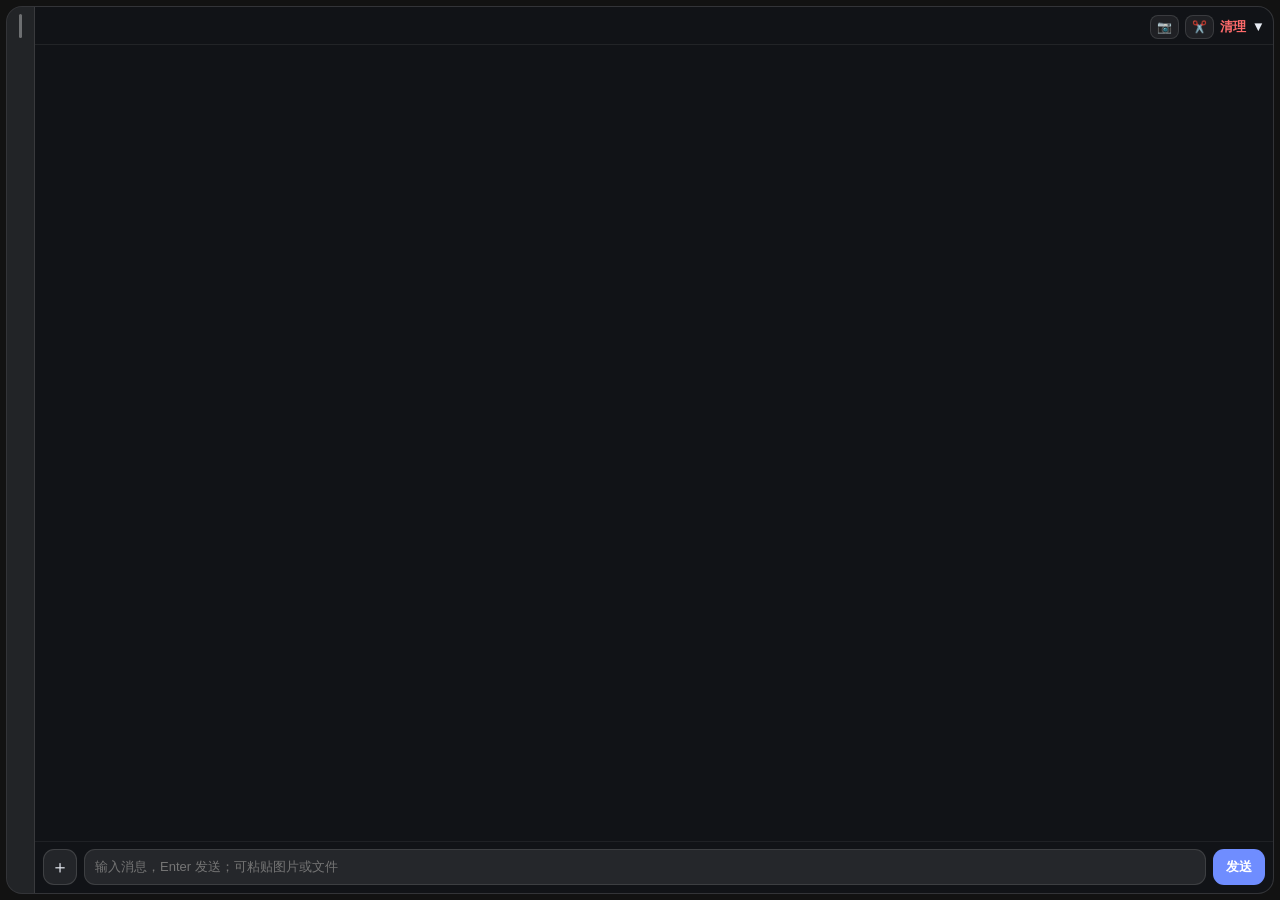
==== commit e97df12d: "Release 5.1.0: adapt to Alife 5.1 and sync repaired plugin" ====
--- a/Resources/QuickChat/index.html
+++ b/Resources/QuickChat/index.html
@@ -5,7 +5,8 @@
   <meta name="viewport" content="width=device-width, initial-scale=1.0">
   <meta http-equiv="Content-Security-Policy" content="default-src 'self'; style-src 'self' 'unsafe-inline'; script-src 'self'; img-src 'self' data: file: blob:;">
   <title>QuickChat</title>
-  <link rel="stylesheet" href="style.css?v=2026101006">
+  <link rel="stylesheet" href="style.css?v=20261028-names9">
+  <link rel="stylesheet" href="themes.css?v=20261028-names9">
 </head>
 <body>
   <div id="resizeLayer" aria-hidden="true">
@@ -107,6 +108,7 @@
     </div>
   </main>
 
-  <script src="main.js?v=2026101006"></script>
+  <script src="themes.js?v=20261028-names9"></script>
+  <script src="main.js?v=20261028-names9"></script>
 </body>
 </html>
--- a/Resources/QuickChat/style.css
+++ b/Resources/QuickChat/style.css
@@ -57,7 +57,6 @@
   -webkit-app-region: drag;
   user-select: none;
   -webkit-user-select: none;
-  transform: translateZ(0);
 }
 
 /* ── 主区域：左列（书签 + 会话记录） + 右列（顶栏 + 消息 + 输入） ── */
@@ -580,6 +579,7 @@
   -webkit-app-region: no-drag;
 }
 
+
 #clearButton,
 #minimizeButton {
   border: 0;
@@ -645,7 +645,6 @@
   cursor: text;
   user-select: text;
   -webkit-user-select: text;
-  transform: translateZ(0);
 }
 
 
@@ -744,7 +743,6 @@
 #composer {
   position: relative;
   z-index: 20;
-  transform: translateZ(0);
   display: flex;
   align-items: stretch;
   gap: 7px;
@@ -890,8 +888,8 @@
   -webkit-app-region: no-drag;
 }
 
-.resize-handle[data-edge="n"] { top: 0; left: 10px; right: 10px; height: 6px; cursor: ns-resize; }
-.resize-handle[data-edge="s"] { bottom: 0; left: 10px; right: 10px; height: 6px; cursor: ns-resize; }
+.resize-handle[data-edge="n"] { top: 4px; left: 16px; right: 16px; height: 8px; cursor: ns-resize; }
+.resize-handle[data-edge="s"] { bottom: 4px; left: 16px; right: 16px; height: 8px; cursor: ns-resize; }
 .resize-handle[data-edge="w"] { left: 0; top: 10px; bottom: 10px; width: 6px; cursor: ew-resize; }
 .resize-handle[data-edge="e"] { right: 0; top: 10px; bottom: 10px; width: 6px; cursor: ew-resize; }
 .resize-handle[data-edge="nw"] { left: 0; top: 0; width: 12px; height: 12px; cursor: nwse-resize; }
@@ -921,7 +919,6 @@
 #imagePreview {
   position: relative;
   z-index: 20;
-  transform: translateZ(0);
   display: none;
   gap: 6px;
   padding: 6px 8px 0;
@@ -999,6 +996,9 @@
 
 #app.drag-over #dropOverlay {
   opacity: 1;
+  visibility: visible;
+  backdrop-filter: blur(var(--drop-blur, 42px)) saturate(1.18);
+  -webkit-backdrop-filter: blur(var(--drop-blur, 42px)) saturate(1.18);
 }
 
 #dropOverlay {
@@ -1010,9 +1010,10 @@
   justify-content: center;
   padding: 18px;
   background: rgba(10, 14, 22, 0.30);
-  backdrop-filter: blur(var(--drop-blur, 42px)) saturate(1.18);
-  -webkit-backdrop-filter: blur(var(--drop-blur, 42px)) saturate(1.18);
+  backdrop-filter: none;
+  -webkit-backdrop-filter: none;
   opacity: 0;
+  visibility: hidden;
   pointer-events: none;
   transition: opacity .12s ease;
 }
@@ -1025,6 +1026,9 @@
   background: rgba(10, 14, 22, 0.28);
   box-shadow: 0 14px 36px rgba(0, 0, 0, 0.24);
   text-align: center;
+}
+
+#app.drag-over .drop-overlay-panel {
   backdrop-filter: blur(2px);
   -webkit-backdrop-filter: blur(2px);
 }
@@ -1234,12 +1238,14 @@
   padding: 16px;
   background: rgba(8, 11, 18, .44);
   opacity: 0;
+  visibility: hidden;
   pointer-events: none;
   transition: opacity .12s ease;
 }
 
 #confirmOverlay.visible {
   opacity: 1;
+  visibility: visible;
   pointer-events: auto;
 }
 
@@ -1311,3 +1317,34 @@
   background: rgba(111, 141, 255, .34);
   font-weight: 600;
 }
+
+/* Window height belongs to the host; header and composer must keep their natural height. */
+#titlebar, #composer, #imagePreview { flex-shrink: 0; }
+.message-reasoning { margin: 2px 0 8px; font-size: .9em; opacity: .78; }
+.message-reasoning summary { cursor: pointer; user-select: none; }
+.message-reasoning-text { white-space: pre-wrap; overflow-wrap: anywhere; margin-top: 6px; padding-left: 8px; border-left: 2px solid currentColor; }
+.process-group { align-self: stretch; margin: 3px 8px; padding: 8px 10px; border-left: 2px solid rgba(170,190,215,.48); color: var(--text-color, #eef1f6); font-size: 12px; opacity: .9; }
+.process-group > summary, .process-item > summary { cursor: pointer; overflow-wrap: anywhere; }
+.process-item { padding: 5px 0 2px 8px; }
+.process-detail { white-space: pre-wrap; overflow-wrap: anywhere; opacity: .82; padding: 6px 0 4px 12px; max-height: 240px; overflow: auto; }
+.assistant-turn { align-self: flex-start; max-width: 86%; display: flex; flex-direction: column; gap: 2px; padding: 6px 8px; border: 1px solid rgba(255,255,255,.10); border-radius: 13px; background: var(--assistant-bubble-color, rgba(255,255,255,.10)); overflow-wrap: anywhere; }
+.assistant-turn > .bubble.assistant { max-width: 100%; padding: 2px; border: 0; background: transparent; box-shadow: none; }
+.assistant-turn > .process-group { margin: 2px 0; padding: 5px 7px; }
+.system-activity { align-self: center; max-width: 92%; padding: 5px 9px; border: 1px dashed rgba(255,255,255,.15); border-radius: 9px; background: rgba(255,255,255,.04); color: rgba(238,241,246,.72); font-size: 12px; overflow-wrap: anywhere; }
+.system-activity > summary { cursor: pointer; }
+.system-activity-detail { white-space: pre-wrap; padding: 7px 0 2px; max-height: 240px; overflow: auto; }
+
+/* Closed event details must not participate in content-height measurement. */
+.system-activity:not([open]) > .system-activity-detail { display: none; }
+
+.event-entry { white-space: normal; margin-top: 8px; padding: 8px 10px; border-radius: 7px; border: 1px solid rgba(128,128,128,.22); max-height: 240px; overflow: auto; }
+.event-system { border-left: 3px solid rgba(160,175,190,.65); background: rgba(128,128,128,.06); }
+.event-assistant { border-left: 3px solid rgba(139,160,235,.8); background: rgba(139,160,235,.06); }
+.event-entry-header { display: flex; justify-content: space-between; align-items: baseline; gap: 12px; font-size: 11px; font-weight: 650; margin-bottom: 6px; }
+.event-entry-time { font-weight: 400; opacity: .65; white-space: nowrap; }
+.event-entry-content { white-space: pre-wrap; overflow-wrap: anywhere; line-height: 1.5; }
+
+.event-tool > summary { cursor: pointer; display: list-item; list-style-position: inside; margin-bottom: 0; }
+.event-tool > summary .event-entry-time { float: right; }
+.event-tool[open] > summary { margin-bottom: 6px; }
+.event-tool:not([open]) > .event-entry-content { display: none; }
--- a/Resources/QuickChat/themes.css
+++ b/Resources/QuickChat/themes.css
@@ -0,0 +1,54 @@
+/* Presets are opt-in: no selector in this file matches the default theme. */
+html[data-qc-theme]:not([data-qc-theme="default"]) { color-scheme: var(--qc-scheme); }
+html[data-qc-theme]:not([data-qc-theme="default"]) body { color: var(--qc-text); }
+html[data-qc-theme]:not([data-qc-theme="default"]) #app { background: var(--qc-panel); border-color: var(--qc-border); color: var(--qc-text); }
+html[data-qc-theme]:not([data-qc-theme="default"]) #titlebar { border-color: var(--qc-border); }
+html[data-qc-theme]:not([data-qc-theme="default"]) #sidebarRail { background: var(--qc-rail); border-color: var(--qc-border); }
+html[data-qc-theme]:not([data-qc-theme="default"]) #sidebarPanel { background: var(--qc-sidebar); border-color: var(--qc-border); }
+html[data-qc-theme]:not([data-qc-theme="default"]) :is(#bookmarkBar,#recordFooter) { background: transparent; border-color: var(--qc-border); }
+html[data-qc-theme]:not([data-qc-theme="default"]) :is(.conversation-item,.record-action,.bookmark,#restoreButton,#attachButton,#screenshotButton,#regionScreenshotButton,#minimizeButton) { background: var(--qc-surface); color: var(--qc-text); border-color: var(--qc-border); }
+html[data-qc-theme]:not([data-qc-theme="default"]) :is(.conversation-item,.record-action,.bookmark,#attachButton,#screenshotButton,#regionScreenshotButton):hover { background: var(--qc-hover); border-color: var(--qc-process); }
+html[data-qc-theme]:not([data-qc-theme="default"]) :is(.conversation-item.selected,.conversation-item.current,.bookmark.selected) { background: var(--qc-selected); color: var(--qc-text); border-color: var(--qc-process); }
+html[data-qc-theme]:not([data-qc-theme="default"]) :is(.conversation-preview,.conversation-time,.bubble-time,.bubble-state,.record-empty,.bookmark-empty,.empty-state,.event-entry-time) { color: var(--qc-muted); }
+html[data-qc-theme]:not([data-qc-theme="default"]) #messageList { background: transparent; scrollbar-color: var(--qc-scroll) transparent; }
+html[data-qc-theme]:not([data-qc-theme="default"]) :is(.assistant-turn,.bubble.assistant) { background: var(--qc-surface); border-color: var(--qc-border); color: var(--qc-text); box-shadow: none; }
+html[data-qc-theme]:not([data-qc-theme="default"]) .assistant-turn > .bubble.assistant { background: transparent; border: 0; }
+html[data-qc-theme]:not([data-qc-theme="default"]) .bubble.user { background: var(--qc-user); border-color: var(--qc-border); color: var(--qc-userText); }
+html[data-qc-theme]:not([data-qc-theme="default"]) :is(#conversationTitle,.role-name,#compactPetName) { background: var(--qc-selected); color: var(--qc-text); }
+html[data-qc-theme]:not([data-qc-theme="default"]) #composer { border-color: var(--qc-border); }
+html[data-qc-theme]:not([data-qc-theme="default"]) #input { background: var(--qc-input); color: var(--qc-text); border-color: var(--qc-border); caret-color: var(--qc-accent); }
+html[data-qc-theme]:not([data-qc-theme="default"]) #input::placeholder { color: var(--qc-muted); }
+html[data-qc-theme]:not([data-qc-theme="default"]) #input:focus { border-color: var(--qc-process); outline-color: var(--qc-process); }
+html[data-qc-theme]:not([data-qc-theme="default"]) #sendButton { background: var(--qc-accent); color: var(--qc-onAccent); }
+html[data-qc-theme]:not([data-qc-theme="default"]) #sendButton:hover { filter: brightness(1.07); }
+html[data-qc-theme]:not([data-qc-theme="default"]) :is(.process-group,.process-detail,.message-reasoning,.message-reasoning-text) { color: var(--qc-muted); border-color: var(--qc-process); }
+html[data-qc-theme]:not([data-qc-theme="default"]) .system-activity { color: var(--qc-muted); background: transparent; border-color: var(--qc-border); }
+html[data-qc-theme]:not([data-qc-theme="default"]) .event-entry { background: var(--qc-surface); border-color: var(--qc-border); color: var(--qc-text); }
+html[data-qc-theme]:not([data-qc-theme="default"]) .event-system { border-left-color: var(--qc-muted); }
+html[data-qc-theme]:not([data-qc-theme="default"]) .event-assistant { border-left-color: var(--qc-process); }
+html[data-qc-theme]:not([data-qc-theme="default"]) :is(.record-action.danger,#clearButton,.bubble-state.failed) { color: var(--qc-danger); }
+html[data-qc-theme]:not([data-qc-theme="default"]) :is(.message-content a,.message-content a:visited) { color: var(--qc-accent); }
+html[data-qc-theme]:not([data-qc-theme="default"]) .message-content :is(pre,code,blockquote) { background: var(--qc-hover); color: var(--qc-text); border-color: var(--qc-border); }
+html[data-qc-theme]:not([data-qc-theme="default"]) ::-webkit-scrollbar-thumb { background-color: var(--qc-scroll); }
+/* The LAN browser uses the same palette without altering its responsive layout. */
+html[data-qc-theme]:not([data-qc-theme="default"])[data-qc-surface="web"] { background: var(--qc-panel); color: var(--qc-text); }
+html[data-qc-theme]:not([data-qc-theme="default"])[data-qc-surface="web"] :is(header,footer,nav) { background: var(--qc-sidebar); }
+html[data-qc-theme]:not([data-qc-theme="default"])[data-qc-surface="web"] :is(select,input,button) { background: var(--qc-surface); border-color: var(--qc-border); color: var(--qc-text); }
+html[data-qc-theme]:not([data-qc-theme="default"])[data-qc-surface="web"] :is(.turn,.bubble) { background: var(--qc-surface); color: var(--qc-text); border-color: var(--qc-border); }
+html[data-qc-theme]:not([data-qc-theme="default"])[data-qc-surface="web"] .turn .bubble { background: transparent; }
+html[data-qc-theme]:not([data-qc-theme="default"])[data-qc-surface="web"] .bubble.user { background: var(--qc-user); color: var(--qc-userText); }
+html[data-qc-theme]:not([data-qc-theme="default"])[data-qc-surface="web"] nav button.active { background: var(--qc-selected); }
+html[data-qc-theme]:not([data-qc-theme="default"])[data-qc-surface="web"] #send { background: var(--qc-accent); color: var(--qc-onAccent); }
+html[data-qc-theme]:not([data-qc-theme="default"])[data-qc-surface="web"] :is(.meta,#status) { color: var(--qc-muted); }
+
+/* QQNT-inspired flat blue-and-white preset; geometry stays shared. */
+html[data-qc-theme="qqnt"] #titlebar { background: #FFFFFF; }
+html[data-qc-theme="qqnt"] :is(.assistant-turn,.bubble.user,.conversation-item) { border-radius: 10px; }
+html[data-qc-theme="qqnt"] :is(#input,#sendButton,#attachButton) { border-radius: 8px; }
+html[data-qc-theme="qqnt"] :is(.conversation-item.selected,.conversation-item.current) { border-color: #8FB5EB; }
+
+/* The animated sky is a passive layer below the opaque chat bubbles. */
+html[data-qc-theme="navy"] #mainColumn { position: relative; isolation: isolate; }
+.qc-star-sky { position: absolute; inset: 0; width: 100%; height: 100%; z-index: -1; pointer-events: none; user-select: none; }
+html[data-qc-theme="navy"][data-qc-surface="web"] body { isolation: isolate; }
+html[data-qc-theme="navy"][data-qc-surface="web"] .qc-star-sky { position: fixed; inset: auto; }
